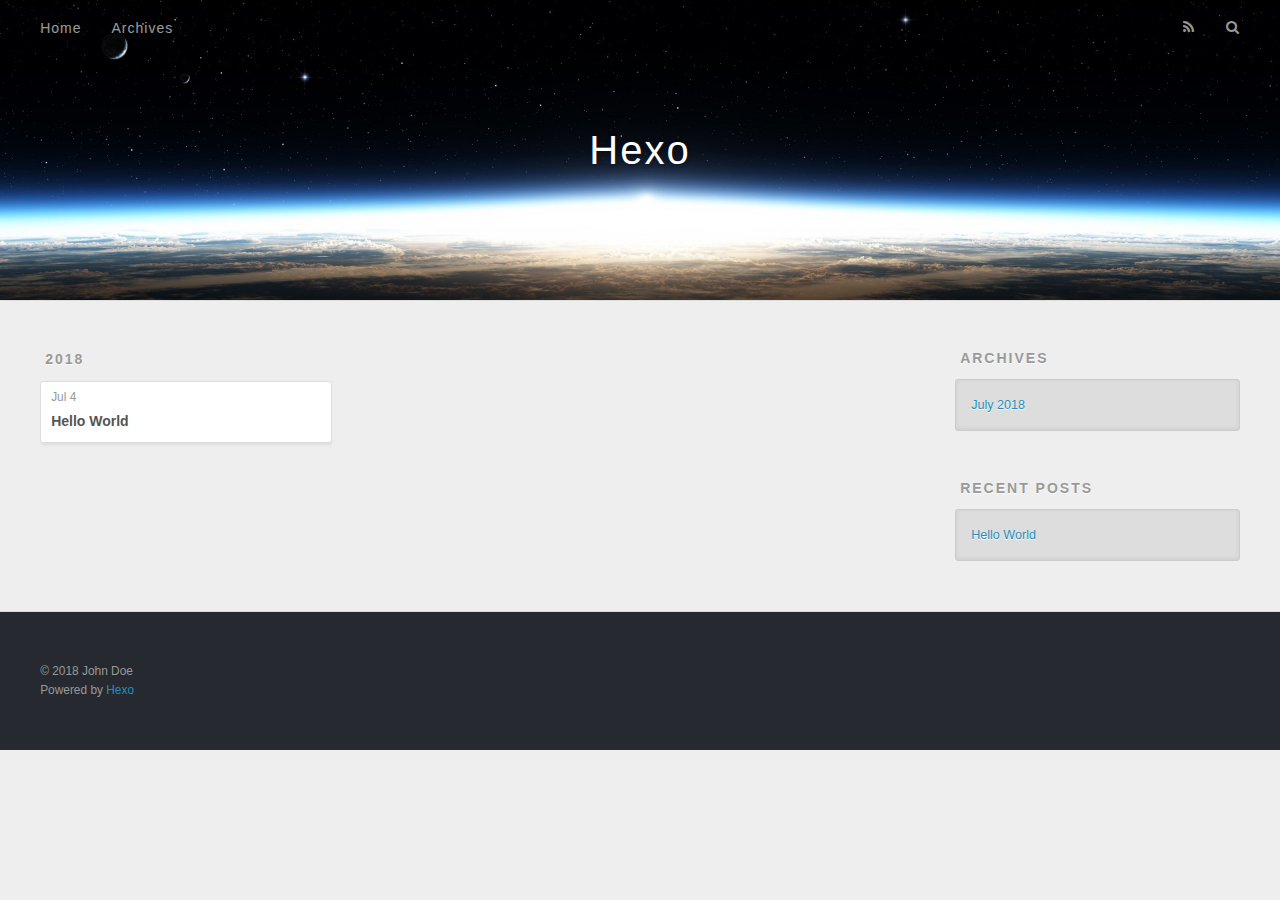
==== archives/index.html @ b9cc0f92 "Site updated: 2018-07-04 10:50:56" ====
<!DOCTYPE html>
<html>
<head>
  <meta charset="utf-8">
  

  
  <title>Archives | Hexo</title>
  <meta name="viewport" content="width=device-width, initial-scale=1, maximum-scale=1">
  <meta property="og:type" content="website">
<meta property="og:title" content="Hexo">
<meta property="og:url" content="http://yoursite.com/archives/index.html">
<meta property="og:site_name" content="Hexo">
<meta property="og:locale" content="default">
<meta name="twitter:card" content="summary">
<meta name="twitter:title" content="Hexo">
  
    <link rel="alternate" href="/atom.xml" title="Hexo" type="application/atom+xml">
  
  
    <link rel="icon" href="/favicon.png">
  
  
    <link href="//fonts.googleapis.com/css?family=Source+Code+Pro" rel="stylesheet" type="text/css">
  
  <link rel="stylesheet" href="/css/style.css">
</head>

<body>
  <div id="container">
    <div id="wrap">
      <header id="header">
  <div id="banner"></div>
  <div id="header-outer" class="outer">
    <div id="header-title" class="inner">
      <h1 id="logo-wrap">
        <a href="/" id="logo">Hexo</a>
      </h1>
      
    </div>
    <div id="header-inner" class="inner">
      <nav id="main-nav">
        <a id="main-nav-toggle" class="nav-icon"></a>
        
          <a class="main-nav-link" href="/">Home</a>
        
          <a class="main-nav-link" href="/archives">Archives</a>
        
      </nav>
      <nav id="sub-nav">
        
          <a id="nav-rss-link" class="nav-icon" href="/atom.xml" title="RSS Feed"></a>
        
        <a id="nav-search-btn" class="nav-icon" title="Search"></a>
      </nav>
      <div id="search-form-wrap">
        <form action="//google.com/search" method="get" accept-charset="UTF-8" class="search-form"><input type="search" name="q" class="search-form-input" placeholder="Search"><button type="submit" class="search-form-submit">&#xF002;</button><input type="hidden" name="sitesearch" value="http://yoursite.com"></form>
      </div>
    </div>
  </div>
</header>
      <div class="outer">
        <section id="main">
  
  
    
    
      
      
      <section class="archives-wrap">
        <div class="archive-year-wrap">
          <a href="/archives/2018" class="archive-year">2018</a>
        </div>
        <div class="archives">
    
    <article class="archive-article archive-type-post">
  <div class="archive-article-inner">
    <header class="archive-article-header">
      <a href="/2018/07/04/hello-world/" class="archive-article-date">
  <time datetime="2018-07-04T02:32:32.044Z" itemprop="datePublished">Jul 4</time>
</a>
      
  
    <h1 itemprop="name">
      <a class="archive-article-title" href="/2018/07/04/hello-world/">Hello World</a>
    </h1>
  

    </header>
  </div>
</article>
  
  
    </div></section>
  


</section>
        
          <aside id="sidebar">
  
    

  
    

  
    
  
    
  <div class="widget-wrap">
    <h3 class="widget-title">Archives</h3>
    <div class="widget">
      <ul class="archive-list"><li class="archive-list-item"><a class="archive-list-link" href="/archives/2018/07/">July 2018</a></li></ul>
    </div>
  </div>


  
    
  <div class="widget-wrap">
    <h3 class="widget-title">Recent Posts</h3>
    <div class="widget">
      <ul>
        
          <li>
            <a href="/2018/07/04/hello-world/">Hello World</a>
          </li>
        
      </ul>
    </div>
  </div>

  
</aside>
        
      </div>
      <footer id="footer">
  
  <div class="outer">
    <div id="footer-info" class="inner">
      &copy; 2018 John Doe<br>
      Powered by <a href="http://hexo.io/" target="_blank">Hexo</a>
    </div>
  </div>
</footer>
    </div>
    <nav id="mobile-nav">
  
    <a href="/" class="mobile-nav-link">Home</a>
  
    <a href="/archives" class="mobile-nav-link">Archives</a>
  
</nav>
    

<script src="//ajax.googleapis.com/ajax/libs/jquery/2.0.3/jquery.min.js"></script>


  <link rel="stylesheet" href="/fancybox/jquery.fancybox.css">
  <script src="/fancybox/jquery.fancybox.pack.js"></script>


<script src="/js/script.js"></script>



  </div>
</body>
</html>
---- css/style.css ----
body {
  width: 100%;
}
body:before,
body:after {
  content: "";
  display: table;
}
body:after {
  clear: both;
}
html,
body,
div,
span,
applet,
object,
iframe,
h1,
h2,
h3,
h4,
h5,
h6,
p,
blockquote,
pre,
a,
abbr,
acronym,
address,
big,
cite,
code,
del,
dfn,
em,
img,
ins,
kbd,
q,
s,
samp,
small,
strike,
strong,
sub,
sup,
tt,
var,
dl,
dt,
dd,
ol,
ul,
li,
fieldset,
form,
label,
legend,
table,
caption,
tbody,
tfoot,
thead,
tr,
th,
td {
  margin: 0;
  padding: 0;
  border: 0;
  outline: 0;
  font-weight: inherit;
  font-style: inherit;
  font-family: inherit;
  font-size: 100%;
  vertical-align: baseline;
}
body {
  line-height: 1;
  color: #000;
  background: #fff;
}
ol,
ul {
  list-style: none;
}
table {
  border-collapse: separate;
  border-spacing: 0;
  vertical-align: middle;
}
caption,
th,
td {
  text-align: left;
  font-weight: normal;
  vertical-align: middle;
}
a img {
  border: none;
}
input,
button {
  margin: 0;
  padding: 0;
}
input::-moz-focus-inner,
button::-moz-focus-inner {
  border: 0;
  padding: 0;
}
@font-face {
  font-family: FontAwesome;
  font-style: normal;
  font-weight: normal;
  src: url("fonts/fontawesome-webfont.eot?v=#4.0.3");
  src: url("fonts/fontawesome-webfont.eot?#iefix&v=#4.0.3") format("embedded-opentype"), url("fonts/fontawesome-webfont.woff?v=#4.0.3") format("woff"), url("fonts/fontawesome-webfont.ttf?v=#4.0.3") format("truetype"), url("fonts/fontawesome-webfont.svg#fontawesomeregular?v=#4.0.3") format("svg");
}
html,
body,
#container {
  height: 100%;
}
body {
  background: #eee;
  font: 14px -apple-system, BlinkMacSystemFont, "Segoe UI", "Roboto", "Oxygen", "Ubuntu", "Cantarell", "Fira Sans", "Droid Sans", "Helvetica Neue", sans-serif;
  -webkit-text-size-adjust: 100%;
}
.outer {
  max-width: 1220px;
  margin: 0 auto;
  padding: 0 20px;
}
.outer:before,
.outer:after {
  content: "";
  display: table;
}
.outer:after {
  clear: both;
}
.inner {
  display: inline;
  float: left;
  width: 98.33333333333333%;
  margin: 0 0.833333333333333%;
}
.left,
.alignleft {
  float: left;
}
.right,
.alignright {
  float: right;
}
.clear {
  clear: both;
}
#container {
  position: relative;
}
.mobile-nav-on {
  overflow: hidden;
}
#wrap {
  height: 100%;
  width: 100%;
  position: absolute;
  top: 0;
  left: 0;
  -webkit-transition: 0.2s ease-out;
  -moz-transition: 0.2s ease-out;
  -ms-transition: 0.2s ease-out;
  transition: 0.2s ease-out;
  z-index: 1;
  background: #eee;
}
.mobile-nav-on #wrap {
  left: 280px;
}
@media screen and (min-width: 768px) {
  #main {
    display: inline;
    float: left;
    width: 73.33333333333333%;
    margin: 0 0.833333333333333%;
  }
}
.article-date,
.article-category-link,
.archive-year,
.widget-title {
  text-decoration: none;
  text-transform: uppercase;
  letter-spacing: 2px;
  color: #999;
  margin-bottom: 1em;
  margin-left: 5px;
  line-height: 1em;
  text-shadow: 0 1px #fff;
  font-weight: bold;
}
.article-inner,
.archive-article-inner {
  background: #fff;
  -webkit-box-shadow: 1px 2px 3px #ddd;
  box-shadow: 1px 2px 3px #ddd;
  border: 1px solid #ddd;
  border-radius: 3px;
}
.article-entry h1,
.widget h1 {
  font-size: 2em;
}
.article-entry h2,
.widget h2 {
  font-size: 1.5em;
}
.article-entry h3,
.widget h3 {
  font-size: 1.3em;
}
.article-entry h4,
.widget h4 {
  font-size: 1.2em;
}
.article-entry h5,
.widget h5 {
  font-size: 1em;
}
.article-entry h6,
.widget h6 {
  font-size: 1em;
  color: #999;
}
.article-entry hr,
.widget hr {
  border: 1px dashed #ddd;
}
.article-entry strong,
.widget strong {
  font-weight: bold;
}
.article-entry em,
.widget em,
.article-entry cite,
.widget cite {
  font-style: italic;
}
.article-entry sup,
.widget sup,
.article-entry sub,
.widget sub {
  font-size: 0.75em;
  line-height: 0;
  position: relative;
  vertical-align: baseline;
}
.article-entry sup,
.widget sup {
  top: -0.5em;
}
.article-entry sub,
.widget sub {
  bottom: -0.2em;
}
.article-entry small,
.widget small {
  font-size: 0.85em;
}
.article-entry acronym,
.widget acronym,
.article-entry abbr,
.widget abbr {
  border-bottom: 1px dotted;
}
.article-entry ul,
.widget ul,
.article-entry ol,
.widget ol,
.article-entry dl,
.widget dl {
  margin: 0 20px;
  line-height: 1.6em;
}
.article-entry ul ul,
.widget ul ul,
.article-entry ol ul,
.widget ol ul,
.article-entry ul ol,
.widget ul ol,
.article-entry ol ol,
.widget ol ol {
  margin-top: 0;
  margin-bottom: 0;
}
.article-entry ul,
.widget ul {
  list-style: disc;
}
.article-entry ol,
.widget ol {
  list-style: decimal;
}
.article-entry dt,
.widget dt {
  font-weight: bold;
}
#header {
  height: 300px;
  position: relative;
  border-bottom: 1px solid #ddd;
}
#header:before,
#header:after {
  content: "";
  position: absolute;
  left: 0;
  right: 0;
  height: 40px;
}
#header:before {
  top: 0;
  background: -webkit-linear-gradient(rgba(0,0,0,0.2), transparent);
  background: -moz-linear-gradient(rgba(0,0,0,0.2), transparent);
  background: -ms-linear-gradient(rgba(0,0,0,0.2), transparent);
  background: linear-gradient(rgba(0,0,0,0.2), transparent);
}
#header:after {
  bottom: 0;
  background: -webkit-linear-gradient(transparent, rgba(0,0,0,0.2));
  background: -moz-linear-gradient(transparent, rgba(0,0,0,0.2));
  background: -ms-linear-gradient(transparent, rgba(0,0,0,0.2));
  background: linear-gradient(transparent, rgba(0,0,0,0.2));
}
#header-outer {
  height: 100%;
  position: relative;
}
#header-inner {
  position: relative;
  overflow: hidden;
}
#banner {
  position: absolute;
  top: 0;
  left: 0;
  width: 100%;
  height: 100%;
  background: url("images/banner.jpg") center #000;
  -webkit-background-size: cover;
  -moz-background-size: cover;
  background-size: cover;
  z-index: -1;
}
#header-title {
  text-align: center;
  height: 40px;
  position: absolute;
  top: 50%;
  left: 0;
  margin-top: -20px;
}
#logo,
#subtitle {
  text-decoration: none;
  color: #fff;
  font-weight: 300;
  text-shadow: 0 1px 4px rgba(0,0,0,0.3);
}
#logo {
  font-size: 40px;
  line-height: 40px;
  letter-spacing: 2px;
}
#subtitle {
  font-size: 16px;
  line-height: 16px;
  letter-spacing: 1px;
}
#subtitle-wrap {
  margin-top: 16px;
}
#main-nav {
  float: left;
  margin-left: -15px;
}
.nav-icon,
.main-nav-link {
  float: left;
  color: #fff;
  opacity: 0.6;
  text-decoration: none;
  text-shadow: 0 1px rgba(0,0,0,0.2);
  -webkit-transition: opacity 0.2s;
  -moz-transition: opacity 0.2s;
  -ms-transition: opacity 0.2s;
  transition: opacity 0.2s;
  display: block;
  padding: 20px 15px;
}
.nav-icon:hover,
.main-nav-link:hover {
  opacity: 1;
}
.nav-icon {
  font-family: FontAwesome;
  text-align: center;
  font-size: 14px;
  width: 14px;
  height: 14px;
  padding: 20px 15px;
  position: relative;
  cursor: pointer;
}
.main-nav-link {
  font-weight: 300;
  letter-spacing: 1px;
}
@media screen and (max-width: 479px) {
  .main-nav-link {
    display: none;
  }
}
#main-nav-toggle {
  display: none;
}
#main-nav-toggle:before {
  content: "\f0c9";
}
@media screen and (max-width: 479px) {
  #main-nav-toggle {
    display: block;
  }
}
#sub-nav {
  float: right;
  margin-right: -15px;
}
#nav-rss-link:before {
  content: "\f09e";
}
#nav-search-btn:before {
  content: "\f002";
}
#search-form-wrap {
  position: absolute;
  top: 15px;
  width: 150px;
  height: 30px;
  right: -150px;
  opacity: 0;
  -webkit-transition: 0.2s ease-out;
  -moz-transition: 0.2s ease-out;
  -ms-transition: 0.2s ease-out;
  transition: 0.2s ease-out;
}
#search-form-wrap.on {
  opacity: 1;
  right: 0;
}
@media screen and (max-width: 479px) {
  #search-form-wrap {
    width: 100%;
    right: -100%;
  }
}
.search-form {
  position: absolute;
  top: 0;
  left: 0;
  right: 0;
  background: #fff;
  padding: 5px 15px;
  border-radius: 15px;
  -webkit-box-shadow: 0 0 10px rgba(0,0,0,0.3);
  box-shadow: 0 0 10px rgba(0,0,0,0.3);
}
.search-form-input {
  border: none;
  background: none;
  color: #555;
  width: 100%;
  font: 13px -apple-system, BlinkMacSystemFont, "Segoe UI", "Roboto", "Oxygen", "Ubuntu", "Cantarell", "Fira Sans", "Droid Sans", "Helvetica Neue", sans-serif;
  outline: none;
}
.search-form-input::-webkit-search-results-decoration,
.search-form-input::-webkit-search-cancel-button {
  -webkit-appearance: none;
}
.search-form-submit {
  position: absolute;
  top: 50%;
  right: 10px;
  margin-top: -7px;
  font: 13px FontAwesome;
  border: none;
  background: none;
  color: #bbb;
  cursor: pointer;
}
.search-form-submit:hover,
.search-form-submit:focus {
  color: #777;
}
.article {
  margin: 50px 0;
}
.article-inner {
  overflow: hidden;
}
.article-meta:before,
.article-meta:after {
  content: "";
  display: table;
}
.article-meta:after {
  clear: both;
}
.article-date {
  float: left;
}
.article-category {
  float: left;
  line-height: 1em;
  color: #ccc;
  text-shadow: 0 1px #fff;
  margin-left: 8px;
}
.article-category:before {
  content: "\2022";
}
.article-category-link {
  margin: 0 12px 1em;
}
.article-header {
  padding: 20px 20px 0;
}
.article-title {
  text-decoration: none;
  font-size: 2em;
  font-weight: bold;
  color: #555;
  line-height: 1.1em;
  -webkit-transition: color 0.2s;
  -moz-transition: color 0.2s;
  -ms-transition: color 0.2s;
  transition: color 0.2s;
}
a.article-title:hover {
  color: #258fb8;
}
.article-entry {
  color: #555;
  padding: 0 20px;
}
.article-entry:before,
.article-entry:after {
  content: "";
  display: table;
}
.article-entry:after {
  clear: both;
}
.article-entry p,
.article-entry table {
  line-height: 1.6em;
  margin: 1.6em 0;
}
.article-entry h1,
.article-entry h2,
.article-entry h3,
.article-entry h4,
.article-entry h5,
.article-entry h6 {
  font-weight: bold;
}
.article-entry h1,
.article-entry h2,
.article-entry h3,
.article-entry h4,
.article-entry h5,
.article-entry h6 {
  line-height: 1.1em;
  margin: 1.1em 0;
}
.article-entry a {
  color: #258fb8;
  text-decoration: none;
}
.article-entry a:hover {
  text-decoration: underline;
}
.article-entry ul,
.article-entry ol,
.article-entry dl {
  margin-top: 1.6em;
  margin-bottom: 1.6em;
}
.article-entry img,
.article-entry video {
  max-width: 100%;
  height: auto;
  display: block;
  margin: auto;
}
.article-entry iframe {
  border: none;
}
.article-entry table {
  width: 100%;
  border-collapse: collapse;
  border-spacing: 0;
}
.article-entry th {
  font-weight: bold;
  border-bottom: 3px solid #ddd;
  padding-bottom: 0.5em;
}
.article-entry td {
  border-bottom: 1px solid #ddd;
  padding: 10px 0;
}
.article-entry blockquote {
  font-family: Georgia, "Times New Roman", serif;
  font-size: 1.4em;
  margin: 1.6em 20px;
  text-align: center;
}
.article-entry blockquote footer {
  font-size: 14px;
  margin: 1.6em 0;
  font-family: -apple-system, BlinkMacSystemFont, "Segoe UI", "Roboto", "Oxygen", "Ubuntu", "Cantarell", "Fira Sans", "Droid Sans", "Helvetica Neue", sans-serif;
}
.article-entry blockquote footer cite:before {
  content: "—";
  padding: 0 0.5em;
}
.article-entry .pullquote {
  text-align: left;
  width: 45%;
  margin: 0;
}
.article-entry .pullquote.left {
  margin-left: 0.5em;
  margin-right: 1em;
}
.article-entry .pullquote.right {
  margin-right: 0.5em;
  margin-left: 1em;
}
.article-entry .caption {
  color: #999;
  display: block;
  font-size: 0.9em;
  margin-top: 0.5em;
  position: relative;
  text-align: center;
}
.article-entry .video-container {
  position: relative;
  padding-top: 56.25%;
  height: 0;
  overflow: hidden;
}
.article-entry .video-container iframe,
.article-entry .video-container object,
.article-entry .video-container embed {
  position: absolute;
  top: 0;
  left: 0;
  width: 100%;
  height: 100%;
  margin-top: 0;
}
.article-more-link a {
  display: inline-block;
  line-height: 1em;
  padding: 6px 15px;
  border-radius: 15px;
  background: #eee;
  color: #999;
  text-shadow: 0 1px #fff;
  text-decoration: none;
}
.article-more-link a:hover {
  background: #258fb8;
  color: #fff;
  text-decoration: none;
  text-shadow: 0 1px #1e7293;
}
.article-footer {
  font-size: 0.85em;
  line-height: 1.6em;
  border-top: 1px solid #ddd;
  padding-top: 1.6em;
  margin: 0 20px 20px;
}
.article-footer:before,
.article-footer:after {
  content: "";
  display: table;
}
.article-footer:after {
  clear: both;
}
.article-footer a {
  color: #999;
  text-decoration: none;
}
.article-footer a:hover {
  color: #555;
}
.article-tag-list-item {
  float: left;
  margin-right: 10px;
}
.article-tag-list-link:before {
  content: "#";
}
.article-comment-link {
  float: right;
}
.article-comment-link:before {
  content: "\f075";
  font-family: FontAwesome;
  padding-right: 8px;
}
.article-share-link {
  cursor: pointer;
  float: right;
  margin-left: 20px;
}
.article-share-link:before {
  content: "\f064";
  font-family: FontAwesome;
  padding-right: 6px;
}
#article-nav {
  position: relative;
}
#article-nav:before,
#article-nav:after {
  content: "";
  display: table;
}
#article-nav:after {
  clear: both;
}
@media screen and (min-width: 768px) {
  #article-nav {
    margin: 50px 0;
  }
  #article-nav:before {
    width: 8px;
    height: 8px;
    position: absolute;
    top: 50%;
    left: 50%;
    margin-top: -4px;
    margin-left: -4px;
    content: "";
    border-radius: 50%;
    background: #ddd;
    -webkit-box-shadow: 0 1px 2px #fff;
    box-shadow: 0 1px 2px #fff;
  }
}
.article-nav-link-wrap {
  text-decoration: none;
  text-shadow: 0 1px #fff;
  color: #999;
  -webkit-box-sizing: border-box;
  -moz-box-sizing: border-box;
  box-sizing: border-box;
  margin-top: 50px;
  text-align: center;
  display: block;
}
.article-nav-link-wrap:hover {
  color: #555;
}
@media screen and (min-width: 768px) {
  .article-nav-link-wrap {
    width: 50%;
    margin-top: 0;
  }
}
@media screen and (min-width: 768px) {
  #article-nav-newer {
    float: left;
    text-align: right;
    padding-right: 20px;
  }
}
@media screen and (min-width: 768px) {
  #article-nav-older {
    float: right;
    text-align: left;
    padding-left: 20px;
  }
}
.article-nav-caption {
  text-transform: uppercase;
  letter-spacing: 2px;
  color: #ddd;
  line-height: 1em;
  font-weight: bold;
}
#article-nav-newer .article-nav-caption {
  margin-right: -2px;
}
.article-nav-title {
  font-size: 0.85em;
  line-height: 1.6em;
  margin-top: 0.5em;
}
.article-share-box {
  position: absolute;
  display: none;
  background: #fff;
  -webkit-box-shadow: 1px 2px 10px rgba(0,0,0,0.2);
  box-shadow: 1px 2px 10px rgba(0,0,0,0.2);
  border-radius: 3px;
  margin-left: -145px;
  overflow: hidden;
  z-index: 1;
}
.article-share-box.on {
  display: block;
}
.article-share-input {
  width: 100%;
  background: none;
  -webkit-box-sizing: border-box;
  -moz-box-sizing: border-box;
  box-sizing: border-box;
  font: 14px -apple-system, BlinkMacSystemFont, "Segoe UI", "Roboto", "Oxygen", "Ubuntu", "Cantarell", "Fira Sans", "Droid Sans", "Helvetica Neue", sans-serif;
  padding: 0 15px;
  color: #555;
  outline: none;
  border: 1px solid #ddd;
  border-radius: 3px 3px 0 0;
  height: 36px;
  line-height: 36px;
}
.article-share-links {
  background: #eee;
}
.article-share-links:before,
.article-share-links:after {
  content: "";
  display: table;
}
.article-share-links:after {
  clear: both;
}
.article-share-twitter,
.article-share-facebook,
.article-share-pinterest,
.article-share-google {
  width: 50px;
  height: 36px;
  display: block;
  float: left;
  position: relative;
  color: #999;
  text-shadow: 0 1px #fff;
}
.article-share-twitter:before,
.article-share-facebook:before,
.article-share-pinterest:before,
.article-share-google:before {
  font-size: 20px;
  font-family: FontAwesome;
  width: 20px;
  height: 20px;
  position: absolute;
  top: 50%;
  left: 50%;
  margin-top: -10px;
  margin-left: -10px;
  text-align: center;
}
.article-share-twitter:hover,
.article-share-facebook:hover,
.article-share-pinterest:hover,
.article-share-google:hover {
  color: #fff;
}
.article-share-twitter:before {
  content: "\f099";
}
.article-share-twitter:hover {
  background: #00aced;
  text-shadow: 0 1px #008abe;
}
.article-share-facebook:before {
  content: "\f09a";
}
.article-share-facebook:hover {
  background: #3b5998;
  text-shadow: 0 1px #2f477a;
}
.article-share-pinterest:before {
  content: "\f0d2";
}
.article-share-pinterest:hover {
  background: #cb2027;
  text-shadow: 0 1px #a21a1f;
}
.article-share-google:before {
  content: "\f0d5";
}
.article-share-google:hover {
  background: #dd4b39;
  text-shadow: 0 1px #be3221;
}
.article-gallery {
  background: #000;
  position: relative;
}
.article-gallery-photos {
  position: relative;
  overflow: hidden;
}
.article-gallery-img {
  display: none;
  max-width: 100%;
}
.article-gallery-img:first-child {
  display: block;
}
.article-gallery-img.loaded {
  position: absolute;
  display: block;
}
.article-gallery-img img {
  display: block;
  max-width: 100%;
  margin: 0 auto;
}
#comments {
  background: #fff;
  -webkit-box-shadow: 1px 2px 3px #ddd;
  box-shadow: 1px 2px 3px #ddd;
  padding: 20px;
  border: 1px solid #ddd;
  border-radius: 3px;
  margin: 50px 0;
}
#comments a {
  color: #258fb8;
}
.archives-wrap {
  margin: 50px 0;
}
.archives:before,
.archives:after {
  content: "";
  display: table;
}
.archives:after {
  clear: both;
}
.archive-year-wrap {
  margin-bottom: 1em;
}
.archives {
  -webkit-column-gap: 10px;
  -moz-column-gap: 10px;
  column-gap: 10px;
}
@media screen and (min-width: 480px) and (max-width: 767px) {
  .archives {
    -webkit-column-count: 2;
    -moz-column-count: 2;
    column-count: 2;
  }
}
@media screen and (min-width: 768px) {
  .archives {
    -webkit-column-count: 3;
    -moz-column-count: 3;
    column-count: 3;
  }
}
.archive-article {
  -webkit-column-break-inside: avoid;
  page-break-inside: avoid;
  overflow: hidden;
  break-inside: avoid-column;
}
.archive-article-inner {
  padding: 10px;
  margin-bottom: 15px;
}
.archive-article-title {
  text-decoration: none;
  font-weight: bold;
  color: #555;
  -webkit-transition: color 0.2s;
  -moz-transition: color 0.2s;
  -ms-transition: color 0.2s;
  transition: color 0.2s;
  line-height: 1.6em;
}
.archive-article-title:hover {
  color: #258fb8;
}
.archive-article-footer {
  margin-top: 1em;
}
.archive-article-date {
  color: #999;
  text-decoration: none;
  font-size: 0.85em;
  line-height: 1em;
  margin-bottom: 0.5em;
  display: block;
}
#page-nav {
  margin: 50px auto;
  background: #fff;
  -webkit-box-shadow: 1px 2px 3px #ddd;
  box-shadow: 1px 2px 3px #ddd;
  border: 1px solid #ddd;
  border-radius: 3px;
  text-align: center;
  color: #999;
  overflow: hidden;
}
#page-nav:before,
#page-nav:after {
  content: "";
  display: table;
}
#page-nav:after {
  clear: both;
}
#page-nav a,
#page-nav span {
  padding: 10px 20px;
  line-height: 1;
  height: 2ex;
}
#page-nav a {
  color: #999;
  text-decoration: none;
}
#page-nav a:hover {
  background: #999;
  color: #fff;
}
#page-nav .prev {
  float: left;
}
#page-nav .next {
  float: right;
}
#page-nav .page-number {
  display: inline-block;
}
@media screen and (max-width: 479px) {
  #page-nav .page-number {
    display: none;
  }
}
#page-nav .current {
  color: #555;
  font-weight: bold;
}
#page-nav .space {
  color: #ddd;
}
#footer {
  background: #262a30;
  padding: 50px 0;
  border-top: 1px solid #ddd;
  color: #999;
}
#footer a {
  color: #258fb8;
  text-decoration: none;
}
#footer a:hover {
  text-decoration: underline;
}
#footer-info {
  line-height: 1.6em;
  font-size: 0.85em;
}
.article-entry pre,
.article-entry .highlight {
  background: #2d2d2d;
  margin: 0 -20px;
  padding: 15px 20px;
  border-style: solid;
  border-color: #ddd;
  border-width: 1px 0;
  overflow: auto;
  color: #ccc;
  line-height: 22.400000000000002px;
}
.article-entry .highlight .gutter pre,
.article-entry .gist .gist-file .gist-data .line-numbers {
  color: #666;
  font-size: 0.85em;
}
.article-entry pre,
.article-entry code {
  font-family: "Source Code Pro", Consolas, Monaco, Menlo, Consolas, monospace;
}
.article-entry code {
  background: #eee;
  text-shadow: 0 1px #fff;
  padding: 0 0.3em;
}
.article-entry pre code {
  background: none;
  text-shadow: none;
  padding: 0;
}
.article-entry .highlight pre {
  border: none;
  margin: 0;
  padding: 0;
}
.article-entry .highlight table {
  margin: 0;
  width: auto;
}
.article-entry .highlight td {
  border: none;
  padding: 0;
}
.article-entry .highlight figcaption {
  font-size: 0.85em;
  color: #999;
  line-height: 1em;
  margin-bottom: 1em;
}
.article-entry .highlight figcaption:before,
.article-entry .highlight figcaption:after {
  content: "";
  display: table;
}
.article-entry .highlight figcaption:after {
  clear: both;
}
.article-entry .highlight figcaption a {
  float: right;
}
.article-entry .highlight .gutter pre {
  text-align: right;
  padding-right: 20px;
}
.article-entry .highlight .line {
  height: 22.400000000000002px;
}
.article-entry .highlight .line.marked {
  background: #515151;
}
.article-entry .gist {
  margin: 0 -20px;
  border-style: solid;
  border-color: #ddd;
  border-width: 1px 0;
  background: #2d2d2d;
  padding: 15px 20px 15px 0;
}
.article-entry .gist .gist-file {
  border: none;
  font-family: "Source Code Pro", Consolas, Monaco, Menlo, Consolas, monospace;
  margin: 0;
}
.article-entry .gist .gist-file .gist-data {
  background: none;
  border: none;
}
.article-entry .gist .gist-file .gist-data .line-numbers {
  background: none;
  border: none;
  padding: 0 20px 0 0;
}
.article-entry .gist .gist-file .gist-data .line-data {
  padding: 0 !important;
}
.article-entry .gist .gist-file .highlight {
  margin: 0;
  padding: 0;
  border: none;
}
.article-entry .gist .gist-file .gist-meta {
  background: #2d2d2d;
  color: #999;
  font: 0.85em -apple-system, BlinkMacSystemFont, "Segoe UI", "Roboto", "Oxygen", "Ubuntu", "Cantarell", "Fira Sans", "Droid Sans", "Helvetica Neue", sans-serif;
  text-shadow: 0 0;
  padding: 0;
  margin-top: 1em;
  margin-left: 20px;
}
.article-entry .gist .gist-file .gist-meta a {
  color: #258fb8;
  font-weight: normal;
}
.article-entry .gist .gist-file .gist-meta a:hover {
  text-decoration: underline;
}
pre .comment,
pre .title {
  color: #999;
}
pre .variable,
pre .attribute,
pre .tag,
pre .regexp,
pre .ruby .constant,
pre .xml .tag .title,
pre .xml .pi,
pre .xml .doctype,
pre .html .doctype,
pre .css .id,
pre .css .class,
pre .css .pseudo {
  color: #f2777a;
}
pre .number,
pre .preprocessor,
pre .built_in,
pre .literal,
pre .params,
pre .constant {
  color: #f99157;
}
pre .class,
pre .ruby .class .title,
pre .css .rules .attribute {
  color: #9c9;
}
pre .string,
pre .value,
pre .inheritance,
pre .header,
pre .ruby .symbol,
pre .xml .cdata {
  color: #9c9;
}
pre .css .hexcolor {
  color: #6cc;
}
pre .function,
pre .python .decorator,
pre .python .title,
pre .ruby .function .title,
pre .ruby .title .keyword,
pre .perl .sub,
pre .javascript .title,
pre .coffeescript .title {
  color: #69c;
}
pre .keyword,
pre .javascript .function {
  color: #c9c;
}
@media screen and (max-width: 479px) {
  #mobile-nav {
    position: absolute;
    top: 0;
    left: 0;
    width: 280px;
    height: 100%;
    background: #191919;
    border-right: 1px solid #fff;
  }
}
@media screen and (max-width: 479px) {
  .mobile-nav-link {
    display: block;
    color: #999;
    text-decoration: none;
    padding: 15px 20px;
    font-weight: bold;
  }
  .mobile-nav-link:hover {
    color: #fff;
  }
}
@media screen and (min-width: 768px) {
  #sidebar {
    display: inline;
    float: left;
    width: 23.333333333333332%;
    margin: 0 0.833333333333333%;
  }
}
.widget-wrap {
  margin: 50px 0;
}
.widget {
  color: #777;
  text-shadow: 0 1px #fff;
  background: #ddd;
  -webkit-box-shadow: 0 -1px 4px #ccc inset;
  box-shadow: 0 -1px 4px #ccc inset;
  border: 1px solid #ccc;
  padding: 15px;
  border-radius: 3px;
}
.widget a {
  color: #258fb8;
  text-decoration: none;
}
.widget a:hover {
  text-decoration: underline;
}
.widget ul ul,
.widget ol ul,
.widget dl ul,
.widget ul ol,
.widget ol ol,
.widget dl ol,
.widget ul dl,
.widget ol dl,
.widget dl dl {
  margin-left: 15px;
  list-style: disc;
}
.widget {
  line-height: 1.6em;
  word-wrap: break-word;
  font-size: 0.9em;
}
.widget ul,
.widget ol {
  list-style: none;
  margin: 0;
}
.widget ul ul,
.widget ol ul,
.widget ul ol,
.widget ol ol {
  margin: 0 20px;
}
.widget ul ul,
.widget ol ul {
  list-style: disc;
}
.widget ul ol,
.widget ol ol {
  list-style: decimal;
}
.category-list-count,
.tag-list-count,
.archive-list-count {
  padding-left: 5px;
  color: #999;
  font-size: 0.85em;
}
.category-list-count:before,
.tag-list-count:before,
.archive-list-count:before {
  content: "(";
}
.category-list-count:after,
.tag-list-count:after,
.archive-list-count:after {
  content: ")";
}
.tagcloud a {
  margin-right: 5px;
  display: inline-block;
}
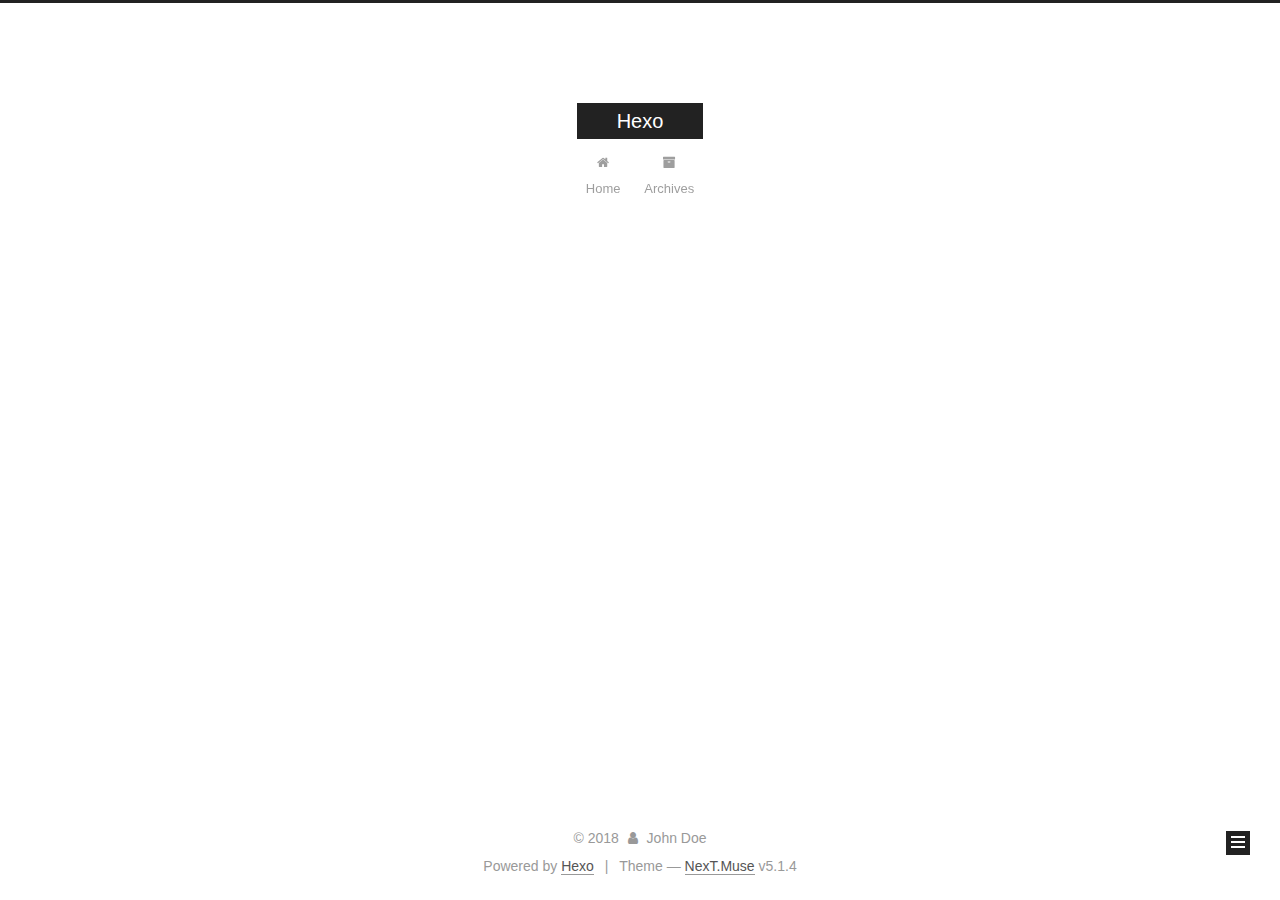
==== commit 9f79c792: "Site updated: 2018-07-04 12:00:32" ====
--- a/archives/index.html
+++ b/archives/index.html
@@ -1,170 +1,551 @@
 <!DOCTYPE html>
-<html>
+
+
+
+  
+
+
+<html class="theme-next muse use-motion" lang="">
 <head>
-  <meta charset="utf-8">
-  
-
-  
-  <title>Archives | Hexo</title>
-  <meta name="viewport" content="width=device-width, initial-scale=1, maximum-scale=1">
-  <meta property="og:type" content="website">
+  <meta charset="UTF-8"/>
+<meta http-equiv="X-UA-Compatible" content="IE=edge" />
+<meta name="viewport" content="width=device-width, initial-scale=1, maximum-scale=1"/>
+<meta name="theme-color" content="#222">
+
+
+
+
+
+
+
+
+
+<meta http-equiv="Cache-Control" content="no-transform" />
+<meta http-equiv="Cache-Control" content="no-siteapp" />
+
+
+
+
+
+
+
+
+
+
+
+
+
+
+
+
+  
+  
+  <link href="/lib/fancybox/source/jquery.fancybox.css?v=2.1.5" rel="stylesheet" type="text/css" />
+
+
+
+
+
+
+
+<link href="/lib/font-awesome/css/font-awesome.min.css?v=4.6.2" rel="stylesheet" type="text/css" />
+
+<link href="/css/main.css?v=5.1.4" rel="stylesheet" type="text/css" />
+
+
+  <link rel="apple-touch-icon" sizes="180x180" href="/images/apple-touch-icon-next.png?v=5.1.4">
+
+
+  <link rel="icon" type="image/png" sizes="32x32" href="/images/favicon-32x32-next.png?v=5.1.4">
+
+
+  <link rel="icon" type="image/png" sizes="16x16" href="/images/favicon-16x16-next.png?v=5.1.4">
+
+
+  <link rel="mask-icon" href="/images/logo.svg?v=5.1.4" color="#222">
+
+
+
+
+
+  <meta name="keywords" content="Hexo, NexT" />
+
+
+
+
+
+
+
+
+
+
+<meta property="og:type" content="website">
 <meta property="og:title" content="Hexo">
 <meta property="og:url" content="http://yoursite.com/archives/index.html">
 <meta property="og:site_name" content="Hexo">
 <meta property="og:locale" content="default">
 <meta name="twitter:card" content="summary">
 <meta name="twitter:title" content="Hexo">
-  
-    <link rel="alternate" href="/atom.xml" title="Hexo" type="application/atom+xml">
-  
-  
-    <link rel="icon" href="/favicon.png">
-  
-  
-    <link href="//fonts.googleapis.com/css?family=Source+Code+Pro" rel="stylesheet" type="text/css">
-  
-  <link rel="stylesheet" href="/css/style.css">
+
+
+
+<script type="text/javascript" id="hexo.configurations">
+  var NexT = window.NexT || {};
+  var CONFIG = {
+    root: '/',
+    scheme: 'Muse',
+    version: '5.1.4',
+    sidebar: {"position":"left","display":"post","offset":12,"b2t":false,"scrollpercent":false,"onmobile":false},
+    fancybox: true,
+    tabs: true,
+    motion: {"enable":true,"async":false,"transition":{"post_block":"fadeIn","post_header":"slideDownIn","post_body":"slideDownIn","coll_header":"slideLeftIn","sidebar":"slideUpIn"}},
+    duoshuo: {
+      userId: '0',
+      author: 'Author'
+    },
+    algolia: {
+      applicationID: '',
+      apiKey: '',
+      indexName: '',
+      hits: {"per_page":10},
+      labels: {"input_placeholder":"Search for Posts","hits_empty":"We didn't find any results for the search: ${query}","hits_stats":"${hits} results found in ${time} ms"}
+    }
+  };
+</script>
+
+
+
+  <link rel="canonical" href="http://yoursite.com/archives/"/>
+
+
+
+
+
+  <title>Archive | Hexo</title>
+  
+
+
+
+
+
+
+
+
 </head>
 
-<body>
-  <div id="container">
-    <div id="wrap">
-      <header id="header">
-  <div id="banner"></div>
-  <div id="header-outer" class="outer">
-    <div id="header-title" class="inner">
-      <h1 id="logo-wrap">
-        <a href="/" id="logo">Hexo</a>
-      </h1>
-      
+<body itemscope itemtype="http://schema.org/WebPage" lang="default">
+
+  
+  
+    
+  
+
+  <div class="container sidebar-position-left page-archive">
+    <div class="headband"></div>
+
+    <header id="header" class="header" itemscope itemtype="http://schema.org/WPHeader">
+      <div class="header-inner"><div class="site-brand-wrapper">
+  <div class="site-meta ">
+    
+
+    <div class="custom-logo-site-title">
+      <a href="/"  class="brand" rel="start">
+        <span class="logo-line-before"><i></i></span>
+        <span class="site-title">Hexo</span>
+        <span class="logo-line-after"><i></i></span>
+      </a>
     </div>
-    <div id="header-inner" class="inner">
-      <nav id="main-nav">
-        <a id="main-nav-toggle" class="nav-icon"></a>
-        
-          <a class="main-nav-link" href="/">Home</a>
-        
-          <a class="main-nav-link" href="/archives">Archives</a>
-        
-      </nav>
-      <nav id="sub-nav">
-        
-          <a id="nav-rss-link" class="nav-icon" href="/atom.xml" title="RSS Feed"></a>
-        
-        <a id="nav-search-btn" class="nav-icon" title="Search"></a>
-      </nav>
-      <div id="search-form-wrap">
-        <form action="//google.com/search" method="get" accept-charset="UTF-8" class="search-form"><input type="search" name="q" class="search-form-input" placeholder="Search"><button type="submit" class="search-form-submit">&#xF002;</button><input type="hidden" name="sitesearch" value="http://yoursite.com"></form>
+      
+        <p class="site-subtitle"></p>
+      
+  </div>
+
+  <div class="site-nav-toggle">
+    <button>
+      <span class="btn-bar"></span>
+      <span class="btn-bar"></span>
+      <span class="btn-bar"></span>
+    </button>
+  </div>
+</div>
+
+<nav class="site-nav">
+  
+
+  
+    <ul id="menu" class="menu">
+      
+        
+        <li class="menu-item menu-item-home">
+          <a href="/" rel="section">
+            
+              <i class="menu-item-icon fa fa-fw fa-home"></i> <br />
+            
+            Home
+          </a>
+        </li>
+      
+        
+        <li class="menu-item menu-item-archives">
+          <a href="/archives/" rel="section">
+            
+              <i class="menu-item-icon fa fa-fw fa-archive"></i> <br />
+            
+            Archives
+          </a>
+        </li>
+      
+
+      
+    </ul>
+  
+
+  
+</nav>
+
+
+
+ </div>
+    </header>
+
+    <main id="main" class="main">
+      <div class="main-inner">
+        <div class="content-wrap">
+          <div id="content" class="content">
+            
+
+  
+  
+  
+  <div class="post-block archive">
+    <div id="posts" class="posts-collapse">
+      <span class="archive-move-on"></span>
+
+      <span class="archive-page-counter">
+        
+        
+        
+          
+        
+        Um..! 1 post. Keep on posting.
+      </span>
+
+      
+
+        
+        
+        
+
+        
+          
+          <div class="collection-title">
+            <h1 class="archive-year" id="archive-year-2018">2018</h1>
+          </div>
+        
+        
+
+        
+
+  <article class="post post-type-normal" itemscope itemtype="http://schema.org/Article">
+    <header class="post-header">
+
+      <h2 class="post-title">
+        
+            <a class="post-title-link" href="/2018/07/04/hello-world/" itemprop="url">
+              
+                <span itemprop="name">Hello World</span>
+              
+            </a>
+        
+      </h2>
+
+      <div class="post-meta">
+        <time class="post-time" itemprop="dateCreated"
+              datetime="2018-07-04T10:32:32+08:00"
+              content="2018-07-04" >
+          07-04
+        </time>
       </div>
+
+    </header>
+  </article>
+
+
+
+      
+
     </div>
   </div>
-</header>
-      <div class="outer">
-        <section id="main">
-  
-  
-    
-    
-      
-      
-      <section class="archives-wrap">
-        <div class="archive-year-wrap">
-          <a href="/archives/2018" class="archive-year">2018</a>
+  
+  
+  
+
+  
+
+
+
+          </div>
+          
+
+
+          
+
         </div>
-        <div class="archives">
-    
-    <article class="archive-article archive-type-post">
-  <div class="archive-article-inner">
-    <header class="archive-article-header">
-      <a href="/2018/07/04/hello-world/" class="archive-article-date">
-  <time datetime="2018-07-04T02:32:32.044Z" itemprop="datePublished">Jul 4</time>
-</a>
-      
-  
-    <h1 itemprop="name">
-      <a class="archive-article-title" href="/2018/07/04/hello-world/">Hello World</a>
-    </h1>
-  
-
-    </header>
-  </div>
-</article>
-  
-  
-    </div></section>
-  
-
-
-</section>
-        
-          <aside id="sidebar">
-  
-    
-
-  
-    
-
-  
-    
-  
-    
-  <div class="widget-wrap">
-    <h3 class="widget-title">Archives</h3>
-    <div class="widget">
-      <ul class="archive-list"><li class="archive-list-item"><a class="archive-list-link" href="/archives/2018/07/">July 2018</a></li></ul>
+        
+          
+  
+  <div class="sidebar-toggle">
+    <div class="sidebar-toggle-line-wrap">
+      <span class="sidebar-toggle-line sidebar-toggle-line-first"></span>
+      <span class="sidebar-toggle-line sidebar-toggle-line-middle"></span>
+      <span class="sidebar-toggle-line sidebar-toggle-line-last"></span>
     </div>
   </div>
 
-
-  
+  <aside id="sidebar" class="sidebar">
     
-  <div class="widget-wrap">
-    <h3 class="widget-title">Recent Posts</h3>
-    <div class="widget">
-      <ul>
-        
-          <li>
-            <a href="/2018/07/04/hello-world/">Hello World</a>
-          </li>
-        
-      </ul>
+    <div class="sidebar-inner">
+
+      
+
+      
+
+      <section class="site-overview-wrap sidebar-panel sidebar-panel-active">
+        <div class="site-overview">
+          <div class="site-author motion-element" itemprop="author" itemscope itemtype="http://schema.org/Person">
+            
+              <p class="site-author-name" itemprop="name">John Doe</p>
+              <p class="site-description motion-element" itemprop="description"></p>
+          </div>
+
+          <nav class="site-state motion-element">
+
+            
+              <div class="site-state-item site-state-posts">
+              
+                <a href="/archives/">
+              
+                  <span class="site-state-item-count">1</span>
+                  <span class="site-state-item-name">posts</span>
+                </a>
+              </div>
+            
+
+            
+
+            
+
+          </nav>
+
+          
+
+          
+
+          
+          
+
+          
+          
+
+          
+
+        </div>
+      </section>
+
+      
+
+      
+
     </div>
+  </aside>
+
+
+        
+      </div>
+    </main>
+
+    <footer id="footer" class="footer">
+      <div class="footer-inner">
+        <div class="copyright">&copy; <span itemprop="copyrightYear">2018</span>
+  <span class="with-love">
+    <i class="fa fa-user"></i>
+  </span>
+  <span class="author" itemprop="copyrightHolder">John Doe</span>
+
+  
+</div>
+
+
+  <div class="powered-by">Powered by <a class="theme-link" target="_blank" href="https://hexo.io">Hexo</a></div>
+
+
+
+  <span class="post-meta-divider">|</span>
+
+
+
+  <div class="theme-info">Theme &mdash; <a class="theme-link" target="_blank" href="https://github.com/iissnan/hexo-theme-next">NexT.Muse</a> v5.1.4</div>
+
+
+
+
+        
+
+
+
+
+
+
+
+        
+      </div>
+    </footer>
+
+    
+      <div class="back-to-top">
+        <i class="fa fa-arrow-up"></i>
+        
+      </div>
+    
+
+    
+
   </div>
 
   
-</aside>
-        
-      </div>
-      <footer id="footer">
-  
-  <div class="outer">
-    <div id="footer-info" class="inner">
-      &copy; 2018 John Doe<br>
-      Powered by <a href="http://hexo.io/" target="_blank">Hexo</a>
-    </div>
-  </div>
-</footer>
-    </div>
-    <nav id="mobile-nav">
-  
-    <a href="/" class="mobile-nav-link">Home</a>
-  
-    <a href="/archives" class="mobile-nav-link">Archives</a>
-  
-</nav>
-    
-
-<script src="//ajax.googleapis.com/ajax/libs/jquery/2.0.3/jquery.min.js"></script>
-
-
-  <link rel="stylesheet" href="/fancybox/jquery.fancybox.css">
-  <script src="/fancybox/jquery.fancybox.pack.js"></script>
-
-
-<script src="/js/script.js"></script>
-
-
-
-  </div>
+
+<script type="text/javascript">
+  if (Object.prototype.toString.call(window.Promise) !== '[object Function]') {
+    window.Promise = null;
+  }
+</script>
+
+
+
+
+
+
+
+
+
+  
+
+
+
+
+
+
+
+
+
+
+
+
+  
+  
+    <script type="text/javascript" src="/lib/jquery/index.js?v=2.1.3"></script>
+  
+
+  
+  
+    <script type="text/javascript" src="/lib/fastclick/lib/fastclick.min.js?v=1.0.6"></script>
+  
+
+  
+  
+    <script type="text/javascript" src="/lib/jquery_lazyload/jquery.lazyload.js?v=1.9.7"></script>
+  
+
+  
+  
+    <script type="text/javascript" src="/lib/velocity/velocity.min.js?v=1.2.1"></script>
+  
+
+  
+  
+    <script type="text/javascript" src="/lib/velocity/velocity.ui.min.js?v=1.2.1"></script>
+  
+
+  
+  
+    <script type="text/javascript" src="/lib/fancybox/source/jquery.fancybox.pack.js?v=2.1.5"></script>
+  
+
+
+  
+
+
+  <script type="text/javascript" src="/js/src/utils.js?v=5.1.4"></script>
+
+  <script type="text/javascript" src="/js/src/motion.js?v=5.1.4"></script>
+
+
+
+  
+  
+
+  
+
+  
+
+
+  <script type="text/javascript" src="/js/src/bootstrap.js?v=5.1.4"></script>
+
+
+
+  
+
+
+  
+
+
+
+
+	
+
+
+
+
+
+  
+
+
+
+
+
+  
+
+
+
+
+
+
+
+
+
+
+
+
+  
+
+
+
+
+
+  
+
+  
+
+  
+
+  
+  
+
+  
+
+  
+
+  
+
 </body>
-</html>+</html>
--- a/css/main.css
+++ b/css/main.css
@@ -0,0 +1,2662 @@
+/* normalize.css v3.0.2 | MIT License | git.io/normalize */
+html {
+  font-family: sans-serif; /* 1 */
+  -ms-text-size-adjust: 100%; /* 2 */
+  -webkit-text-size-adjust: 100%; /* 2 */
+}
+body {
+  margin: 0;
+}
+article,
+aside,
+details,
+figcaption,
+figure,
+footer,
+header,
+hgroup,
+main,
+menu,
+nav,
+section,
+summary {
+  display: block;
+}
+audio,
+canvas,
+progress,
+video {
+  display: inline-block; /* 1 */
+  vertical-align: baseline; /* 2 */
+}
+audio:not([controls]) {
+  display: none;
+  height: 0;
+}
+[hidden],
+template {
+  display: none;
+}
+a {
+  background-color: transparent;
+}
+a:active,
+a:hover {
+  outline: 0;
+}
+abbr[title] {
+  border-bottom: 1px dotted;
+}
+b,
+strong {
+  font-weight: bold;
+}
+dfn {
+  font-style: italic;
+}
+h1 {
+  font-size: 2em;
+  margin: 0.67em 0;
+}
+mark {
+  background: #ff0;
+  color: #000;
+}
+small {
+  font-size: 80%;
+}
+sub,
+sup {
+  font-size: 75%;
+  line-height: 0;
+  position: relative;
+  vertical-align: baseline;
+}
+sup {
+  top: -0.5em;
+}
+sub {
+  bottom: -0.25em;
+}
+img {
+  border: 0;
+}
+svg:not(:root) {
+  overflow: hidden;
+}
+figure {
+  margin: 1em 40px;
+}
+hr {
+  -moz-box-sizing: content-box;
+  box-sizing: content-box;
+  height: 0;
+}
+pre {
+  overflow: auto;
+}
+code,
+kbd,
+pre,
+samp {
+  font-family: monospace, monospace;
+  font-size: 1em;
+}
+button,
+input,
+optgroup,
+select,
+textarea {
+  color: inherit; /* 1 */
+  font: inherit; /* 2 */
+  margin: 0; /* 3 */
+}
+button {
+  overflow: visible;
+}
+button,
+select {
+  text-transform: none;
+}
+button,
+html input[type="button"],
+input[type="reset"],
+input[type="submit"] {
+  -webkit-appearance: button; /* 2 */
+  cursor: pointer; /* 3 */
+}
+button[disabled],
+html input[disabled] {
+  cursor: default;
+}
+button::-moz-focus-inner,
+input::-moz-focus-inner {
+  border: 0;
+  padding: 0;
+}
+input {
+  line-height: normal;
+}
+input[type="checkbox"],
+input[type="radio"] {
+  box-sizing: border-box; /* 1 */
+  padding: 0; /* 2 */
+}
+input[type="number"]::-webkit-inner-spin-button,
+input[type="number"]::-webkit-outer-spin-button {
+  height: auto;
+}
+input[type="search"] {
+  -webkit-appearance: textfield; /* 1 */
+  -moz-box-sizing: content-box;
+  -webkit-box-sizing: content-box; /* 2 */
+  box-sizing: content-box;
+}
+input[type="search"]::-webkit-search-cancel-button,
+input[type="search"]::-webkit-search-decoration {
+  -webkit-appearance: none;
+}
+fieldset {
+  border: 1px solid #c0c0c0;
+  margin: 0 2px;
+  padding: 0.35em 0.625em 0.75em;
+}
+legend {
+  border: 0; /* 1 */
+  padding: 0; /* 2 */
+}
+textarea {
+  overflow: auto;
+}
+optgroup {
+  font-weight: bold;
+}
+table {
+  border-collapse: collapse;
+  border-spacing: 0;
+}
+td,
+th {
+  padding: 0;
+}
+::selection {
+  background: #262a30;
+  color: #fff;
+}
+body {
+  position: relative;
+  font-family: 'Lato', "PingFang SC", "Microsoft YaHei", sans-serif;
+  font-size: 14px;
+  line-height: 2;
+  color: #555;
+  background: #fff;
+}
+@media (max-width: 767px) {
+  body {
+    padding-right: 0 !important;
+  }
+}
+@media (min-width: 768px) and (max-width: 991px) {
+  body {
+    padding-right: 0 !important;
+  }
+}
+@media (min-width: 1600px) {
+  body {
+    font-size: 16px;
+  }
+}
+h1,
+h2,
+h3,
+h4,
+h5,
+h6 {
+  margin: 0;
+  padding: 0;
+  font-weight: bold;
+  line-height: 1.5;
+  font-family: 'Lato', "PingFang SC", "Microsoft YaHei", sans-serif;
+}
+h2,
+h3,
+h4,
+h5,
+h6 {
+  margin: 20px 0 15px;
+}
+h1 {
+  font-size: 22px;
+}
+@media (max-width: 767px) {
+  h1 {
+    font-size: 18px;
+  }
+}
+h2 {
+  font-size: 20px;
+}
+@media (max-width: 767px) {
+  h2 {
+    font-size: 16px;
+  }
+}
+h3 {
+  font-size: 18px;
+}
+@media (max-width: 767px) {
+  h3 {
+    font-size: 14px;
+  }
+}
+h4 {
+  font-size: 16px;
+}
+@media (max-width: 767px) {
+  h4 {
+    font-size: 12px;
+  }
+}
+h5 {
+  font-size: 14px;
+}
+@media (max-width: 767px) {
+  h5 {
+    font-size: 10px;
+  }
+}
+h6 {
+  font-size: 12px;
+}
+@media (max-width: 767px) {
+  h6 {
+    font-size: 8px;
+  }
+}
+p {
+  margin: 0 0 20px 0;
+}
+a {
+  color: #555;
+  text-decoration: none;
+  outline: none;
+  border-bottom: 1px solid #999;
+  word-wrap: break-word;
+}
+a:hover {
+  color: #222;
+  border-bottom-color: #222;
+}
+blockquote {
+  margin: 0;
+  padding: 0;
+}
+img {
+  display: block;
+  margin: auto;
+  max-width: 100%;
+  height: auto;
+}
+hr {
+  margin: 40px 0;
+  height: 3px;
+  border: none;
+  background-color: #ddd;
+  background-image: repeating-linear-gradient(-45deg, #fff, #fff 4px, transparent 4px, transparent 8px);
+}
+blockquote {
+  padding: 0 15px;
+  color: #666;
+  border-left: 4px solid #ddd;
+}
+blockquote cite::before {
+  content: "-";
+  padding: 0 5px;
+}
+dt {
+  font-weight: 700;
+}
+dd {
+  margin: 0;
+  padding: 0;
+}
+kbd {
+  border: 1px solid #ccc;
+  border-radius: 0.2em;
+  box-shadow: 0.1em 0.1em 0.2em rgba(0,0,0,0.1);
+  background-color: #f9f9f9;
+  font-family: inherit;
+  background-image: -webkit-linear-gradient(top, #eee, #fff, #eee);
+  padding: 0.1em 0.3em;
+  white-space: nowrap;
+}
+.text-left {
+  text-align: left;
+}
+.text-center {
+  text-align: center;
+}
+.text-right {
+  text-align: right;
+}
+.text-justify {
+  text-align: justify;
+}
+.text-nowrap {
+  white-space: nowrap;
+}
+.text-lowercase {
+  text-transform: lowercase;
+}
+.text-uppercase {
+  text-transform: uppercase;
+}
+.text-capitalize {
+  text-transform: capitalize;
+}
+.center-block {
+  display: block;
+  margin-left: auto;
+  margin-right: auto;
+}
+.clearfix:before,
+.clearfix:after {
+  content: " ";
+  display: table;
+}
+.clearfix:after {
+  clear: both;
+}
+.pullquote {
+  width: 45%;
+}
+.pullquote.left {
+  float: left;
+  margin-left: 5px;
+  margin-right: 10px;
+}
+.pullquote.right {
+  float: right;
+  margin-left: 10px;
+  margin-right: 5px;
+}
+.affix.affix.affix {
+  position: fixed;
+}
+.translation {
+  margin-top: -20px;
+  font-size: 14px;
+  color: #999;
+}
+.scrollbar-measure {
+  width: 100px;
+  height: 100px;
+  overflow: scroll;
+  position: absolute;
+  top: -9999px;
+}
+.use-motion .motion-element {
+  opacity: 0;
+}
+table {
+  margin: 20px 0;
+  width: 100%;
+  border-collapse: collapse;
+  border-spacing: 0;
+  border: 1px solid #ddd;
+  font-size: 14px;
+  table-layout: fixed;
+  word-wrap: break-all;
+}
+table>tbody>tr:nth-of-type(odd) {
+  background-color: #f9f9f9;
+}
+table>tbody>tr:hover {
+  background-color: #f5f5f5;
+}
+caption,
+th,
+td {
+  padding: 8px;
+  text-align: left;
+  vertical-align: middle;
+  font-weight: normal;
+}
+th,
+td {
+  border-bottom: 3px solid #ddd;
+  border-right: 1px solid #eee;
+}
+th {
+  padding-bottom: 10px;
+  font-weight: 700;
+}
+td {
+  border-bottom-width: 1px;
+}
+html,
+body {
+  height: 100%;
+}
+.container {
+  position: relative;
+  min-height: 100%;
+}
+.header-inner {
+  margin: 0 auto;
+  padding: 100px 0 70px;
+  width: 700px;
+}
+@media (min-width: 1600px) {
+  .container .header-inner {
+    width: 900px;
+  }
+}
+.main {
+  padding-bottom: 150px;
+}
+.main-inner {
+  margin: 0 auto;
+  width: 700px;
+}
+@media (min-width: 1600px) {
+  .container .main-inner {
+    width: 900px;
+  }
+}
+.footer {
+  position: absolute;
+  left: 0;
+  bottom: 0;
+  width: 100%;
+  min-height: 50px;
+}
+.footer-inner {
+  box-sizing: border-box;
+  margin: 20px auto;
+  width: 700px;
+}
+@media (min-width: 1600px) {
+  .container .footer-inner {
+    width: 900px;
+  }
+}
+pre,
+.highlight {
+  overflow: auto;
+  margin: 20px 0;
+  padding: 0;
+  font-size: 13px;
+  color: #4d4d4c;
+  background: #f7f7f7;
+  line-height: 1.6;
+}
+pre,
+code {
+  font-family: consolas, Menlo, "PingFang SC", "Microsoft YaHei", monospace;
+}
+code {
+  padding: 2px 4px;
+  word-wrap: break-word;
+  color: #555;
+  background: #eee;
+  border-radius: 3px;
+  font-size: 13px;
+}
+pre {
+  padding: 10px;
+}
+pre code {
+  padding: 0;
+  color: #4d4d4c;
+  background: none;
+  text-shadow: none;
+}
+.highlight {
+  border-radius: 1px;
+}
+.highlight pre {
+  border: none;
+  margin: 0;
+  padding: 10px 0;
+}
+.highlight table {
+  margin: 0;
+  width: auto;
+  border: none;
+}
+.highlight td {
+  border: none;
+  padding: 0;
+}
+.highlight figcaption {
+  font-size: 1em;
+  color: #4d4d4c;
+  line-height: 1em;
+  margin-bottom: 1em;
+}
+.highlight figcaption:before,
+.highlight figcaption:after {
+  content: " ";
+  display: table;
+}
+.highlight figcaption:after {
+  clear: both;
+}
+.highlight figcaption a {
+  float: right;
+  color: #4d4d4c;
+}
+.highlight figcaption a:hover {
+  border-bottom-color: #4d4d4c;
+}
+.highlight .gutter pre {
+  padding-left: 10px;
+  padding-right: 10px;
+  color: #869194;
+  text-align: right;
+  background-color: #eff2f3;
+}
+.highlight .code pre {
+  width: 100%;
+  padding-left: 10px;
+  padding-right: 10px;
+  background-color: #f7f7f7;
+}
+.highlight .line {
+  height: 20px;
+}
+.gutter {
+  -webkit-user-select: none;
+  -moz-user-select: none;
+  -ms-user-select: none;
+  user-select: none;
+}
+.gist table {
+  width: auto;
+}
+.gist table td {
+  border: none;
+}
+pre .deletion {
+  background: #fdd;
+}
+pre .addition {
+  background: #dfd;
+}
+pre .meta {
+  color: #8959a8;
+}
+pre .comment {
+  color: #8e908c;
+}
+pre .variable,
+pre .attribute,
+pre .tag,
+pre .regexp,
+pre .ruby .constant,
+pre .xml .tag .title,
+pre .xml .pi,
+pre .xml .doctype,
+pre .html .doctype,
+pre .css .id,
+pre .css .class,
+pre .css .pseudo {
+  color: #c82829;
+}
+pre .number,
+pre .preprocessor,
+pre .built_in,
+pre .literal,
+pre .params,
+pre .constant,
+pre .command {
+  color: #f5871f;
+}
+pre .ruby .class .title,
+pre .css .rules .attribute,
+pre .string,
+pre .value,
+pre .inheritance,
+pre .header,
+pre .ruby .symbol,
+pre .xml .cdata,
+pre .special,
+pre .number,
+pre .formula {
+  color: #718c00;
+}
+pre .title,
+pre .css .hexcolor {
+  color: #3e999f;
+}
+pre .function,
+pre .python .decorator,
+pre .python .title,
+pre .ruby .function .title,
+pre .ruby .title .keyword,
+pre .perl .sub,
+pre .javascript .title,
+pre .coffeescript .title {
+  color: #4271ae;
+}
+pre .keyword,
+pre .javascript .function {
+  color: #8959a8;
+}
+.full-image.full-image.full-image.full-image {
+  border: none;
+  max-width: 100%;
+  width: auto;
+  margin: 20px auto 25px;
+}
+@media (min-width: 992px) {
+  .full-image.full-image.full-image.full-image {
+    max-width: none;
+    width: 110%;
+    margin: 25px -5%;
+  }
+}
+.blockquote-center,
+.page-home .post-type-quote blockquote,
+.page-post-detail .post-type-quote blockquote {
+  position: relative;
+  margin: 40px 0;
+  padding: 0;
+  border-left: none;
+  text-align: center;
+}
+.blockquote-center::before,
+.page-home .post-type-quote blockquote::before,
+.page-post-detail .post-type-quote blockquote::before,
+.blockquote-center::after,
+.page-home .post-type-quote blockquote::after,
+.page-post-detail .post-type-quote blockquote::after {
+  position: absolute;
+  content: ' ';
+  display: block;
+  width: 100%;
+  height: 24px;
+  opacity: 0.2;
+  background-repeat: no-repeat;
+  background-position: 0 -6px;
+  background-size: 22px 22px;
+}
+.blockquote-center::before,
+.page-home .post-type-quote blockquote::before,
+.page-post-detail .post-type-quote blockquote::before {
+  top: -20px;
+  background-image: url("../images/quote-l.svg");
+  border-top: 1px solid #ccc;
+}
+.blockquote-center::after,
+.page-home .post-type-quote blockquote::after,
+.page-post-detail .post-type-quote blockquote::after {
+  bottom: -20px;
+  background-image: url("../images/quote-r.svg");
+  border-bottom: 1px solid #ccc;
+  background-position: 100% 8px;
+}
+.blockquote-center p,
+.page-home .post-type-quote blockquote p,
+.page-post-detail .post-type-quote blockquote p,
+.blockquote-center div,
+.page-home .post-type-quote blockquote div,
+.page-post-detail .post-type-quote blockquote div {
+  text-align: center;
+}
+.post .post-body .group-picture img {
+  box-sizing: border-box;
+  padding: 0 3px;
+  border: none;
+}
+.post .group-picture-row {
+  overflow: hidden;
+  margin-top: 6px;
+}
+.post .group-picture-row:first-child {
+  margin-top: 0;
+}
+.post .group-picture-column {
+  float: left;
+}
+.page-post-detail .post-body .group-picture-column {
+  float: none;
+  margin-top: 10px;
+  width: auto !important;
+}
+.page-post-detail .post-body .group-picture-column img {
+  margin: 0 auto;
+}
+.page-archive .group-picture-container {
+  overflow: hidden;
+}
+.page-archive .group-picture-row {
+  float: left;
+}
+.page-archive .group-picture-row:first-child {
+  margin-top: 6px;
+}
+.page-archive .group-picture-column {
+  max-width: 150px;
+  max-height: 150px;
+}
+.post-body .note {
+  position: relative;
+  padding: 15px;
+  margin-bottom: 20px;
+  border: 1px solid #eee;
+  border-left-width: 5px;
+  border-radius: 3px;
+}
+.post-body .note h2,
+.post-body .note h3,
+.post-body .note h4,
+.post-body .note h5,
+.post-body .note h6 {
+  margin-top: 0;
+  margin-bottom: 0;
+  border-bottom: initial;
+  padding-top: 0 !important;
+}
+.post-body .note p:first-child,
+.post-body .note ul:first-child,
+.post-body .note ol:first-child,
+.post-body .note table:first-child,
+.post-body .note pre:first-child,
+.post-body .note blockquote:first-child {
+  margin-top: 0;
+}
+.post-body .note p:last-child,
+.post-body .note ul:last-child,
+.post-body .note ol:last-child,
+.post-body .note table:last-child,
+.post-body .note pre:last-child,
+.post-body .note blockquote:last-child {
+  margin-bottom: 0;
+}
+.post-body .note.default {
+  border-left-color: #777;
+}
+.post-body .note.default h2,
+.post-body .note.default h3,
+.post-body .note.default h4,
+.post-body .note.default h5,
+.post-body .note.default h6 {
+  color: #777;
+}
+.post-body .note.primary {
+  border-left-color: #6f42c1;
+}
+.post-body .note.primary h2,
+.post-body .note.primary h3,
+.post-body .note.primary h4,
+.post-body .note.primary h5,
+.post-body .note.primary h6 {
+  color: #6f42c1;
+}
+.post-body .note.info {
+  border-left-color: #428bca;
+}
+.post-body .note.info h2,
+.post-body .note.info h3,
+.post-body .note.info h4,
+.post-body .note.info h5,
+.post-body .note.info h6 {
+  color: #428bca;
+}
+.post-body .note.success {
+  border-left-color: #5cb85c;
+}
+.post-body .note.success h2,
+.post-body .note.success h3,
+.post-body .note.success h4,
+.post-body .note.success h5,
+.post-body .note.success h6 {
+  color: #5cb85c;
+}
+.post-body .note.warning {
+  border-left-color: #f0ad4e;
+}
+.post-body .note.warning h2,
+.post-body .note.warning h3,
+.post-body .note.warning h4,
+.post-body .note.warning h5,
+.post-body .note.warning h6 {
+  color: #f0ad4e;
+}
+.post-body .note.danger {
+  border-left-color: #d9534f;
+}
+.post-body .note.danger h2,
+.post-body .note.danger h3,
+.post-body .note.danger h4,
+.post-body .note.danger h5,
+.post-body .note.danger h6 {
+  color: #d9534f;
+}
+.post-body .label {
+  display: inline;
+  padding: 0 2px;
+  white-space: nowrap;
+}
+.post-body .label.default {
+  background-color: #f0f0f0;
+}
+.post-body .label.primary {
+  background-color: #efe6f7;
+}
+.post-body .label.info {
+  background-color: #e5f2f8;
+}
+.post-body .label.success {
+  background-color: #e7f4e9;
+}
+.post-body .label.warning {
+  background-color: #fcf6e1;
+}
+.post-body .label.danger {
+  background-color: #fae8eb;
+}
+.post-body .tabs {
+  position: relative;
+  display: block;
+  margin-bottom: 20px;
+  padding-top: 10px;
+}
+.post-body .tabs ul.nav-tabs {
+  margin: 0;
+  padding: 0;
+  display: flex;
+  margin-bottom: -1px;
+}
+@media (max-width: 413px) {
+  .post-body .tabs ul.nav-tabs {
+    display: block;
+    margin-bottom: 5px;
+  }
+}
+.post-body .tabs ul.nav-tabs li.tab {
+  list-style-type: none !important;
+  margin: 0 0.25em 0 0;
+  border-top: 3px solid transparent;
+  border-left: 1px solid transparent;
+  border-right: 1px solid transparent;
+}
+@media (max-width: 413px) {
+  .post-body .tabs ul.nav-tabs li.tab {
+    margin: initial;
+    border-top: 1px solid transparent;
+    border-left: 3px solid transparent;
+    border-right: 1px solid transparent;
+    border-bottom: 1px solid transparent;
+  }
+}
+.post-body .tabs ul.nav-tabs li.tab a {
+  outline: 0;
+  border-bottom: initial;
+  display: block;
+  line-height: 1.8em;
+  padding: 0.25em 0.75em;
+  transition-duration: 0.2s;
+  transition-timing-function: ease-out;
+  transition-delay: 0s;
+}
+.post-body .tabs ul.nav-tabs li.tab a i {
+  width: 1.285714285714286em;
+}
+.post-body .tabs ul.nav-tabs li.tab.active {
+  border-top: 3px solid #fc6423;
+  border-left: 1px solid #ddd;
+  border-right: 1px solid #ddd;
+  background-color: #fff;
+}
+@media (max-width: 413px) {
+  .post-body .tabs ul.nav-tabs li.tab.active {
+    border-top: 1px solid #ddd;
+    border-left: 3px solid #fc6423;
+    border-right: 1px solid #ddd;
+    border-bottom: 1px solid #ddd;
+  }
+}
+.post-body .tabs ul.nav-tabs li.tab.active a {
+  cursor: default;
+  color: #555;
+}
+.post-body .tabs .tab-content {
+  background-color: #fff;
+}
+.post-body .tabs .tab-content .tab-pane {
+  border: 1px solid #ddd;
+  padding: 20px 20px 0 20px;
+}
+.post-body .tabs .tab-content .tab-pane:not(.active) {
+  display: none !important;
+}
+.post-body .tabs .tab-content .tab-pane.active {
+  display: block !important;
+}
+.btn {
+  display: inline-block;
+  padding: 0 20px;
+  font-size: 14px;
+  color: #fff;
+  background: #222;
+  border: 2px solid #222;
+  text-decoration: none;
+  border-radius: 0;
+  transition-property: background-color;
+  transition-duration: 0.2s;
+  transition-timing-function: ease-in-out;
+  transition-delay: 0s;
+  line-height: 2;
+}
+.btn:hover {
+  border-color: #222;
+  color: #222;
+  background: #fff;
+}
+.btn +.btn {
+  margin: 0 0 8px 8px;
+}
+.btn .fa-fw {
+  width: 1.285714285714286em;
+  text-align: left;
+}
+.btn-bar {
+  display: block;
+  width: 22px;
+  height: 2px;
+  background: #555;
+  border-radius: 1px;
+}
+.btn-bar+.btn-bar {
+  margin-top: 4px;
+}
+.pagination {
+  margin: 120px 0 40px;
+  text-align: center;
+  border-top: 1px solid #eee;
+}
+.page-number-basic,
+.pagination .prev,
+.pagination .next,
+.pagination .page-number,
+.pagination .space {
+  display: inline-block;
+  position: relative;
+  top: -1px;
+  margin: 0 10px;
+  padding: 0 11px;
+}
+@media (max-width: 767px) {
+  .page-number-basic,
+  .pagination .prev,
+  .pagination .next,
+  .pagination .page-number,
+  .pagination .space {
+    margin: 0 5px;
+  }
+}
+.pagination .prev,
+.pagination .next,
+.pagination .page-number {
+  border-bottom: 0;
+  border-top: 1px solid #eee;
+  transition-property: border-color;
+  transition-duration: 0.2s;
+  transition-timing-function: ease-in-out;
+  transition-delay: 0s;
+}
+.pagination .prev:hover,
+.pagination .next:hover,
+.pagination .page-number:hover {
+  border-top-color: #222;
+}
+.pagination .space {
+  padding: 0;
+  margin: 0;
+}
+.pagination .prev {
+  margin-left: 0;
+}
+.pagination .next {
+  margin-right: 0;
+}
+.pagination .page-number.current {
+  color: #fff;
+  background: #ccc;
+  border-top-color: #ccc;
+}
+@media (max-width: 767px) {
+  .pagination {
+    border-top: none;
+  }
+  .pagination .prev,
+  .pagination .next,
+  .pagination .page-number {
+    margin-bottom: 10px;
+    border-top: 0;
+    border-bottom: 1px solid #eee;
+    padding: 0 10px;
+  }
+  .pagination .prev:hover,
+  .pagination .next:hover,
+  .pagination .page-number:hover {
+    border-bottom-color: #222;
+  }
+}
+.comments {
+  margin: 60px 20px 0;
+}
+.tag-cloud {
+  text-align: center;
+}
+.tag-cloud a {
+  display: inline-block;
+  margin: 10px;
+}
+.back-to-top {
+  box-sizing: border-box;
+  position: fixed;
+  bottom: -100px;
+  right: 30px;
+  z-index: 1050;
+  padding: 0 6px;
+  width: 24px;
+  background: #222;
+  font-size: 12px;
+  opacity: 1;
+  color: #fff;
+  cursor: pointer;
+  text-align: center;
+  -webkit-transform: translateZ(0);
+  transition-property: bottom;
+  transition-duration: 0.2s;
+  transition-timing-function: ease-in-out;
+  transition-delay: 0s;
+}
+@media (min-width: 768px) and (max-width: 991px) {
+  .back-to-top {
+    display: none !important;
+  }
+}
+@media (max-width: 767px) {
+  .back-to-top {
+    display: none !important;
+  }
+}
+.back-to-top.back-to-top-on {
+  bottom: 19px;
+}
+.header {
+  background: transparent;
+}
+.header-inner {
+  position: relative;
+}
+.headband {
+  height: 3px;
+  background: #222;
+}
+.site-meta {
+  margin: 0;
+  text-align: center;
+}
+@media (max-width: 767px) {
+  .site-meta {
+    text-align: center;
+  }
+}
+.brand {
+  position: relative;
+  display: inline-block;
+  padding: 0 40px;
+  color: #fff;
+  background: #222;
+  border-bottom: none;
+}
+.brand:hover {
+  color: #fff;
+}
+.logo {
+  display: inline-block;
+  margin-right: 5px;
+  line-height: 36px;
+  vertical-align: top;
+}
+.site-title {
+  display: inline-block;
+  vertical-align: top;
+  line-height: 36px;
+  font-size: 20px;
+  font-weight: normal;
+  font-family: 'Lato', "PingFang SC", "Microsoft YaHei", sans-serif;
+}
+.site-subtitle {
+  margin-top: 10px;
+  font-size: 13px;
+  color: #999;
+}
+.use-motion .brand {
+  opacity: 0;
+}
+.use-motion .logo,
+.use-motion .site-title,
+.use-motion .site-subtitle {
+  opacity: 0;
+  position: relative;
+  top: -10px;
+}
+.site-nav-toggle {
+  display: none;
+  position: absolute;
+  top: 10px;
+  left: 10px;
+}
+@media (max-width: 767px) {
+  .site-nav-toggle {
+    display: block;
+  }
+}
+.site-nav-toggle button {
+  margin-top: 2px;
+  padding: 9px 10px;
+  background: transparent;
+  border: none;
+}
+@media (max-width: 767px) {
+  .site-nav {
+    display: none;
+    margin: 0 -10px;
+    padding: 0 10px;
+    clear: both;
+    border-top: 1px solid #ddd;
+  }
+}
+@media (min-width: 768px) and (max-width: 991px) {
+  .site-nav {
+    display: block !important;
+  }
+}
+@media (min-width: 992px) {
+  .site-nav {
+    display: block !important;
+  }
+}
+.menu {
+  margin-top: 20px;
+  padding-left: 0;
+  text-align: center;
+}
+.menu .menu-item {
+  display: inline-block;
+  margin: 0 10px;
+  list-style: none;
+}
+@media screen and (max-width: 767px) {
+  .menu .menu-item {
+    margin-top: 10px;
+  }
+}
+.menu .menu-item a {
+  display: block;
+  font-size: 13px;
+  line-height: inherit;
+  border-bottom: 1px solid transparent;
+  transition-property: border-color;
+  transition-duration: 0.2s;
+  transition-timing-function: ease-in-out;
+  transition-delay: 0s;
+}
+.menu .menu-item a:hover {
+  border-bottom-color: #222;
+}
+.menu .menu-item .fa {
+  margin-right: 5px;
+}
+.use-motion .menu-item {
+  opacity: 0;
+}
+.post-body {
+  font-family: 'Lato', "PingFang SC", "Microsoft YaHei", sans-serif;
+}
+@media (max-width: 767px) {
+  .post-body {
+    word-break: break-word;
+  }
+}
+.post-body .fancybox img {
+  display: block !important;
+  margin: 0 auto;
+  cursor: pointer;
+  cursor: zoom-in;
+  cursor: -webkit-zoom-in;
+}
+.post-body .image-caption,
+.post-body .figure .caption {
+  margin: -20px auto 15px;
+  text-align: center;
+  font-size: 14px;
+  color: #999;
+  font-weight: bold;
+  line-height: 1;
+}
+.post-sticky-flag {
+  display: inline-block;
+  font-size: 16px;
+  -ms-transform: rotate(30deg);
+  -webkit-transform: rotate(30deg);
+  -moz-transform: rotate(30deg);
+  -ms-transform: rotate(30deg);
+  -o-transform: rotate(30deg);
+  transform: rotate(30deg);
+}
+.use-motion .post-block,
+.use-motion .pagination,
+.use-motion .comments {
+  opacity: 0;
+}
+.use-motion .post-header {
+  opacity: 0;
+}
+.use-motion .post-body {
+  opacity: 0;
+}
+.use-motion .collection-title {
+  opacity: 0;
+}
+.posts-expand {
+  padding-top: 40px;
+}
+@media (max-width: 767px) {
+  .posts-expand {
+    margin: 0 20px;
+  }
+  .post-body pre .gutter pre {
+    padding-right: 10px;
+  }
+  .post-body .highlight {
+    margin-left: 0px;
+    margin-right: 0px;
+    padding: 0;
+  }
+  .post-body .highlight .gutter pre {
+    padding-right: 10px;
+  }
+}
+@media (min-width: 992px) {
+  .posts-expand .post-body {
+    text-align: justify;
+  }
+}
+.posts-expand .post-body h2,
+.posts-expand .post-body h3,
+.posts-expand .post-body h4,
+.posts-expand .post-body h5,
+.posts-expand .post-body h6 {
+  padding-top: 10px;
+}
+.posts-expand .post-body h2 .header-anchor,
+.posts-expand .post-body h3 .header-anchor,
+.posts-expand .post-body h4 .header-anchor,
+.posts-expand .post-body h5 .header-anchor,
+.posts-expand .post-body h6 .header-anchor {
+  float: right;
+  margin-left: 10px;
+  color: #ccc;
+  border-bottom-style: none;
+  visibility: hidden;
+}
+.posts-expand .post-body h2 .header-anchor:hover,
+.posts-expand .post-body h3 .header-anchor:hover,
+.posts-expand .post-body h4 .header-anchor:hover,
+.posts-expand .post-body h5 .header-anchor:hover,
+.posts-expand .post-body h6 .header-anchor:hover {
+  color: inherit;
+}
+.posts-expand .post-body h2:hover .header-anchor,
+.posts-expand .post-body h3:hover .header-anchor,
+.posts-expand .post-body h4:hover .header-anchor,
+.posts-expand .post-body h5:hover .header-anchor,
+.posts-expand .post-body h6:hover .header-anchor {
+  visibility: visible;
+}
+.posts-expand .post-body ul li {
+  list-style: circle;
+}
+.posts-expand .post-body img {
+  box-sizing: border-box;
+  margin: auto;
+  padding: 3px;
+  border: 1px solid #ddd;
+}
+.posts-expand .post-body .fancybox img {
+  margin: 0 auto 25px;
+}
+@media (max-width: 767px) {
+  .posts-collapse {
+    margin: 0 20px;
+  }
+  .posts-collapse .post-title,
+  .posts-collapse .post-meta {
+    display: block;
+    width: auto;
+    text-align: left;
+  }
+}
+.posts-collapse {
+  position: relative;
+  z-index: 1010;
+  margin-left: 55px;
+}
+.posts-collapse::after {
+  content: " ";
+  position: absolute;
+  top: 20px;
+  left: 0;
+  margin-left: -2px;
+  width: 4px;
+  height: 100%;
+  background: #f5f5f5;
+  z-index: -1;
+}
+@media (max-width: 767px) {
+  .posts-collapse {
+    margin: 0 20px;
+  }
+}
+.posts-collapse .collection-title {
+  position: relative;
+  margin: 60px 0;
+}
+.posts-collapse .collection-title h1,
+.posts-collapse .collection-title h2 {
+  margin-left: 20px;
+}
+.posts-collapse .collection-title small {
+  color: #bbb;
+  margin-left: 5px;
+}
+.posts-collapse .collection-title::before {
+  content: " ";
+  position: absolute;
+  left: 0;
+  top: 50%;
+  margin-left: -4px;
+  margin-top: -4px;
+  width: 8px;
+  height: 8px;
+  background: #bbb;
+  border-radius: 50%;
+}
+.posts-collapse .post {
+  margin: 30px 0;
+}
+.posts-collapse .post-header {
+  position: relative;
+  transition-duration: 0.2s;
+  transition-timing-function: ease-in-out;
+  transition-delay: 0s;
+  transition-property: border;
+  border-bottom: 1px dashed #ccc;
+}
+.posts-collapse .post-header::before {
+  content: " ";
+  position: absolute;
+  left: 0;
+  top: 12px;
+  width: 6px;
+  height: 6px;
+  margin-left: -4px;
+  background: #bbb;
+  border-radius: 50%;
+  border: 1px solid #fff;
+  transition-duration: 0.2s;
+  transition-timing-function: ease-in-out;
+  transition-delay: 0s;
+  transition-property: background;
+}
+.posts-collapse .post-header:hover {
+  border-bottom-color: #666;
+}
+.posts-collapse .post-header:hover::before {
+  background: #222;
+}
+.posts-collapse .post-meta {
+  position: absolute;
+  font-size: 12px;
+  left: 20px;
+  top: 5px;
+}
+.posts-collapse .post-comments-count {
+  display: none;
+}
+.posts-collapse .post-title {
+  margin-left: 60px;
+  font-size: 16px;
+  font-weight: normal;
+  line-height: inherit;
+}
+.posts-collapse .post-title::after {
+  margin-left: 3px;
+  opacity: 0.6;
+}
+.posts-collapse .post-title a {
+  color: #666;
+  border-bottom: none;
+}
+.page-home .post-type-quote .post-header,
+.page-post-detail .post-type-quote .post-header,
+.page-home .post-type-quote .post-tags,
+.page-post-detail .post-type-quote .post-tags {
+  display: none;
+}
+.posts-expand .post-title {
+  text-align: center;
+  word-break: break-word;
+  font-weight: 400;
+}
+.posts-expand .post-title-link {
+  display: inline-block;
+  position: relative;
+  color: #555;
+  border-bottom: none;
+  line-height: 1.2;
+  vertical-align: top;
+}
+.posts-expand .post-title-link::before {
+  content: "";
+  position: absolute;
+  width: 100%;
+  height: 2px;
+  bottom: 0;
+  left: 0;
+  background-color: #000;
+  visibility: hidden;
+  -webkit-transform: scaleX(0);
+  -moz-transform: scaleX(0);
+  -ms-transform: scaleX(0);
+  -o-transform: scaleX(0);
+  transform: scaleX(0);
+  transition-duration: 0.2s;
+  transition-timing-function: ease-in-out;
+  transition-delay: 0s;
+}
+.posts-expand .post-title-link:hover::before {
+  visibility: visible;
+  -webkit-transform: scaleX(1);
+  -moz-transform: scaleX(1);
+  -ms-transform: scaleX(1);
+  -o-transform: scaleX(1);
+  transform: scaleX(1);
+}
+.posts-expand .post-title-link .fa {
+  font-size: 16px;
+}
+.posts-expand .post-meta {
+  margin: 3px 0 60px 0;
+  color: #999;
+  font-family: 'Lato', "PingFang SC", "Microsoft YaHei", sans-serif;
+  font-size: 12px;
+  text-align: center;
+}
+.posts-expand .post-meta .post-category-list {
+  display: inline-block;
+  margin: 0;
+  padding: 3px;
+}
+.posts-expand .post-meta .post-category-list-link {
+  color: #999;
+}
+.posts-expand .post-meta .post-description {
+  font-size: 14px;
+  margin-top: 2px;
+}
+.post-meta-divider {
+  margin: 0 0.5em;
+}
+.post-meta-item-icon {
+  margin-right: 3px;
+}
+@media (min-width: 768px) and (max-width: 991px) {
+  .post-meta-item-icon {
+    display: inline-block;
+  }
+}
+@media (max-width: 767px) {
+  .post-meta-item-icon {
+    display: inline-block;
+  }
+}
+@media (min-width: 768px) and (max-width: 991px) {
+  .post-meta-item-text {
+    display: none;
+  }
+}
+@media (max-width: 767px) {
+  .post-meta-item-text {
+    display: none;
+  }
+}
+@media (max-width: 767px) {
+  .posts-expand .post-comments-count {
+    display: none;
+  }
+}
+.post-button {
+  margin-top: 40px;
+}
+.posts-expand .post-tags {
+  margin-top: 40px;
+  text-align: center;
+}
+.posts-expand .post-tags a {
+  display: inline-block;
+  margin-right: 10px;
+  font-size: 13px;
+}
+.post-nav {
+  display: table;
+  margin-top: 15px;
+  width: 100%;
+  border-top: 1px solid #eee;
+}
+.post-nav-divider {
+  display: table-cell;
+  width: 10%;
+}
+.post-nav-item {
+  display: table-cell;
+  padding: 10px 0 0 0;
+  width: 45%;
+  vertical-align: top;
+}
+.post-nav-item a {
+  position: relative;
+  display: block;
+  line-height: 25px;
+  font-size: 14px;
+  color: #555;
+  border-bottom: none;
+}
+.post-nav-item a:hover {
+  color: #222;
+  border-bottom: none;
+}
+.post-nav-item a:active {
+  top: 2px;
+}
+.post-nav-item .fa {
+  position: absolute;
+  top: 8px;
+  left: 0;
+  font-size: 12px;
+}
+.post-nav-next a {
+  padding-left: 15px;
+}
+.post-nav-prev {
+  text-align: right;
+}
+.post-nav-prev a {
+  padding-right: 15px;
+}
+.post-nav-prev .fa {
+  right: 0;
+  left: auto;
+}
+.posts-expand .post-eof {
+  display: block;
+  margin: 80px auto 60px;
+  width: 8%;
+  height: 1px;
+  background: #ccc;
+  text-align: center;
+}
+.post:last-child .post-eof.post-eof.post-eof {
+  display: none;
+}
+.post-gallery {
+  display: table;
+  table-layout: fixed;
+  width: 100%;
+  border-collapse: separate;
+}
+.post-gallery-row {
+  display: table-row;
+}
+.post-gallery .post-gallery-img {
+  display: table-cell;
+  text-align: center;
+  vertical-align: middle;
+  border: none;
+}
+.post-gallery .post-gallery-img img {
+  max-width: 100%;
+  max-height: 100%;
+  border: none;
+}
+.fancybox-close,
+.fancybox-close:hover {
+  border: none;
+}
+.rtl.post-body p,
+.rtl.post-body a,
+.rtl.post-body h1,
+.rtl.post-body h2,
+.rtl.post-body h3,
+.rtl.post-body h4,
+.rtl.post-body h5,
+.rtl.post-body h6,
+.rtl.post-body li,
+.rtl.post-body ul,
+.rtl.post-body ol {
+  direction: rtl;
+  font-family: UKIJ Ekran;
+}
+.rtl.post-title {
+  font-family: UKIJ Ekran;
+}
+.sidebar {
+  position: fixed;
+  right: 0;
+  top: 0;
+  bottom: 0;
+  width: 0;
+  z-index: 1040;
+  box-shadow: inset 0 2px 6px #000;
+  background: #222;
+  -webkit-transform: translateZ(0);
+}
+.sidebar a {
+  color: #999;
+  border-bottom-color: #555;
+}
+.sidebar a:hover {
+  color: #eee;
+}
+@media (min-width: 768px) and (max-width: 991px) {
+  .sidebar {
+    display: none !important;
+  }
+}
+@media (max-width: 767px) {
+  .sidebar {
+    display: none !important;
+  }
+}
+.sidebar-inner {
+  position: relative;
+  padding: 20px 10px;
+  color: #999;
+  text-align: center;
+}
+.site-overview-wrap {
+  overflow: hidden;
+}
+.site-overview {
+  overflow-y: auto;
+  overflow-x: hidden;
+}
+.sidebar-toggle {
+  position: fixed;
+  right: 30px;
+  bottom: 45px;
+  width: 14px;
+  height: 14px;
+  padding: 5px;
+  background: #222;
+  line-height: 0;
+  z-index: 1050;
+  cursor: pointer;
+  -webkit-transform: translateZ(0);
+}
+@media (min-width: 768px) and (max-width: 991px) {
+  .sidebar-toggle {
+    display: none !important;
+  }
+}
+@media (max-width: 767px) {
+  .sidebar-toggle {
+    display: none !important;
+  }
+}
+.sidebar-toggle-line {
+  position: relative;
+  display: inline-block;
+  vertical-align: top;
+  height: 2px;
+  width: 100%;
+  background: #fff;
+  margin-top: 3px;
+}
+.sidebar-toggle-line:first-child {
+  margin-top: 0;
+}
+.site-author-image {
+  display: block;
+  margin: 0 auto;
+  padding: 2px;
+  max-width: 96px;
+  height: auto;
+  border: 2px solid #333;
+}
+.site-author-name {
+  margin: 5px 0 0;
+  text-align: center;
+  color: #f5f5f5;
+  font-weight: normal;
+}
+.site-description {
+  margin-top: 5px;
+  text-align: center;
+  font-size: 14px;
+  color: #999;
+}
+.site-state {
+  overflow: hidden;
+  line-height: 1.4;
+  white-space: nowrap;
+  text-align: center;
+}
+.site-state-item {
+  display: inline-block;
+  padding: 0 15px;
+  border-left: 1px solid #333;
+}
+.site-state-item:first-child {
+  border-left: none;
+}
+.site-state-item a {
+  border-bottom: none;
+}
+.site-state-item-count {
+  display: block;
+  text-align: center;
+  color: inherit;
+  font-weight: 600;
+  font-size: 18px;
+}
+.site-state-item-name {
+  font-size: 13px;
+  color: inherit;
+}
+.feed-link {
+  margin-top: 20px;
+}
+.feed-link a {
+  display: inline-block;
+  padding: 0 15px;
+  color: #fc6423;
+  border: 1px solid #fc6423;
+  border-radius: 4px;
+}
+.feed-link a i {
+  color: #fc6423;
+  font-size: 14px;
+}
+.feed-link a:hover {
+  color: #fff;
+  background: #fc6423;
+}
+.feed-link a:hover i {
+  color: #fff;
+}
+.links-of-author {
+  margin-top: 20px;
+}
+.links-of-author a {
+  display: inline-block;
+  vertical-align: middle;
+  margin-right: 10px;
+  margin-bottom: 10px;
+  border-bottom-color: #555;
+  font-size: 13px;
+}
+.links-of-author a:before {
+  display: inline-block;
+  vertical-align: middle;
+  margin-right: 3px;
+  content: " ";
+  width: 4px;
+  height: 4px;
+  border-radius: 50%;
+  background: #f69f98;
+}
+.links-of-blogroll {
+  font-size: 13px;
+}
+.links-of-blogroll-title {
+  margin-top: 20px;
+  font-size: 14px;
+  font-weight: 600;
+}
+.links-of-blogroll-list {
+  margin: 0;
+  padding: 0;
+  list-style: none;
+}
+.links-of-blogroll-item {
+  padding: 2px 10px;
+}
+.links-of-blogroll-item a {
+  max-width: 280px;
+  box-sizing: border-box;
+  display: inline-block;
+  overflow: hidden;
+  white-space: nowrap;
+  text-overflow: ellipsis;
+}
+.sidebar-nav {
+  margin: 0 0 20px;
+  padding-left: 0;
+}
+.sidebar-nav li {
+  display: inline-block;
+  cursor: pointer;
+  border-bottom: 1px solid transparent;
+  font-size: 14px;
+  color: #555;
+}
+.sidebar-nav li:hover {
+  color: #f5f5f5;
+}
+.page-post-detail .sidebar-nav-toc {
+  padding: 0 5px;
+}
+.page-post-detail .sidebar-nav-overview {
+  margin-left: 10px;
+}
+.sidebar-nav .sidebar-nav-active {
+  color: #87daff;
+  border-bottom-color: #87daff;
+}
+.sidebar-nav .sidebar-nav-active:hover {
+  color: #87daff;
+}
+.sidebar-panel {
+  display: none;
+}
+.sidebar-panel-active {
+  display: block;
+}
+.post-toc-empty {
+  font-size: 14px;
+  color: #666;
+}
+.post-toc-wrap {
+  overflow: hidden;
+}
+.post-toc {
+  overflow: auto;
+}
+.post-toc ol {
+  margin: 0;
+  padding: 0 2px 5px 10px;
+  text-align: left;
+  list-style: none;
+  font-size: 14px;
+}
+.post-toc ol > ol {
+  padding-left: 0;
+}
+.post-toc ol a {
+  transition-duration: 0.2s;
+  transition-timing-function: ease-in-out;
+  transition-delay: 0s;
+  transition-property: all;
+  color: #999;
+  border-bottom-color: #555;
+}
+.post-toc ol a:hover {
+  color: #ccc;
+  border-bottom-color: #ccc;
+}
+.post-toc .nav-item {
+  overflow: hidden;
+  text-overflow: ellipsis;
+  text-align: justify;
+  white-space: nowrap;
+  line-height: 1.8;
+}
+.post-toc .nav .nav-child {
+  display: none;
+}
+.post-toc .nav .active > .nav-child {
+  display: block;
+}
+.post-toc .nav .active-current > .nav-child {
+  display: block;
+}
+.post-toc .nav .active-current > .nav-child > .nav-item {
+  display: block;
+}
+.post-toc .nav .active > a {
+  color: #87daff;
+  border-bottom-color: #87daff;
+}
+.post-toc .nav .active-current > a {
+  color: #87daff;
+}
+.post-toc .nav .active-current > a:hover {
+  color: #87daff;
+}
+.footer {
+  font-size: 14px;
+  color: #999;
+}
+.footer img {
+  border: none;
+}
+.footer-inner {
+  text-align: center;
+}
+.with-love {
+  display: inline-block;
+  margin: 0 5px;
+}
+.powered-by,
+.theme-info {
+  display: inline-block;
+}
+.cc-license {
+  margin-top: 10px;
+  text-align: center;
+}
+.cc-license .cc-opacity {
+  opacity: 0.7;
+  border-bottom: none;
+}
+.cc-license .cc-opacity:hover {
+  opacity: 0.9;
+}
+.cc-license img {
+  display: inline-block;
+}
+.theme-next #ds-thread #ds-reset {
+  color: #555;
+}
+.theme-next #ds-thread #ds-reset .ds-replybox {
+  margin-bottom: 30px;
+}
+.theme-next #ds-thread #ds-reset .ds-replybox .ds-avatar,
+.theme-next #ds-reset .ds-avatar img {
+  box-shadow: none;
+}
+.theme-next #ds-thread #ds-reset .ds-textarea-wrapper {
+  border-color: #c7d4e1;
+  background: none;
+  border-top-right-radius: 3px;
+  border-top-left-radius: 3px;
+}
+.theme-next #ds-thread #ds-reset .ds-textarea-wrapper textarea {
+  height: 60px;
+}
+.theme-next #ds-reset .ds-rounded-top {
+  border-radius: 0;
+}
+.theme-next #ds-thread #ds-reset .ds-post-toolbar {
+  box-sizing: border-box;
+  border: 1px solid #c7d4e1;
+  background: #f6f8fa;
+}
+.theme-next #ds-thread #ds-reset .ds-post-options {
+  height: 40px;
+  border: none;
+  background: none;
+}
+.theme-next #ds-thread #ds-reset .ds-toolbar-buttons {
+  top: 11px;
+}
+.theme-next #ds-thread #ds-reset .ds-sync {
+  top: 5px;
+}
+.theme-next #ds-thread #ds-reset .ds-post-button {
+  top: 4px;
+  right: 5px;
+  width: 90px;
+  height: 30px;
+  border: 1px solid #c5ced7;
+  border-radius: 3px;
+  background-image: linear-gradient(#fbfbfc, #f5f7f9);
+  color: #60676d;
+}
+.theme-next #ds-thread #ds-reset .ds-post-button:hover {
+  background-position: 0 -30px;
+  color: #60676d;
+}
+.theme-next #ds-thread #ds-reset .ds-comments-info {
+  padding: 10px 0;
+}
+.theme-next #ds-thread #ds-reset .ds-sort {
+  display: none;
+}
+.theme-next #ds-thread #ds-reset li.ds-tab a.ds-current {
+  border: none;
+  background: #f6f8fa;
+  color: #60676d;
+}
+.theme-next #ds-thread #ds-reset li.ds-tab a.ds-current:hover {
+  background-color: #e9f0f7;
+  color: #60676d;
+}
+.theme-next #ds-thread #ds-reset li.ds-tab a {
+  border-radius: 2px;
+  padding: 5px;
+}
+.theme-next #ds-thread #ds-reset .ds-login-buttons p {
+  color: #999;
+  line-height: 36px;
+}
+.theme-next #ds-thread #ds-reset .ds-login-buttons .ds-service-list li {
+  height: 28px;
+}
+.theme-next #ds-thread #ds-reset .ds-service-list a {
+  background: none;
+  padding: 5px;
+  border: 1px solid;
+  border-radius: 3px;
+  text-align: center;
+}
+.theme-next #ds-thread #ds-reset .ds-service-list a:hover {
+  color: #fff;
+  background: #666;
+}
+.theme-next #ds-thread #ds-reset .ds-service-list .ds-weibo {
+  color: #fc9b00;
+  border-color: #fc9b00;
+}
+.theme-next #ds-thread #ds-reset .ds-service-list .ds-weibo:hover {
+  background: #fc9b00;
+}
+.theme-next #ds-thread #ds-reset .ds-service-list .ds-qq {
+  color: #60a3ec;
+  border-color: #60a3ec;
+}
+.theme-next #ds-thread #ds-reset .ds-service-list .ds-qq:hover {
+  background: #60a3ec;
+}
+.theme-next #ds-thread #ds-reset .ds-service-list .ds-renren {
+  color: #2e7ac4;
+  border-color: #2e7ac4;
+}
+.theme-next #ds-thread #ds-reset .ds-service-list .ds-renren:hover {
+  background: #2e7ac4;
+}
+.theme-next #ds-thread #ds-reset .ds-service-list .ds-douban {
+  color: #37994c;
+  border-color: #37994c;
+}
+.theme-next #ds-thread #ds-reset .ds-service-list .ds-douban:hover {
+  background: #37994c;
+}
+.theme-next #ds-thread #ds-reset .ds-service-list .ds-kaixin {
+  color: #fef20d;
+  border-color: #fef20d;
+}
+.theme-next #ds-thread #ds-reset .ds-service-list .ds-kaixin:hover {
+  background: #fef20d;
+}
+.theme-next #ds-thread #ds-reset .ds-service-list .ds-netease {
+  color: #f00;
+  border-color: #f00;
+}
+.theme-next #ds-thread #ds-reset .ds-service-list .ds-netease:hover {
+  background: #f00;
+}
+.theme-next #ds-thread #ds-reset .ds-service-list .ds-sohu {
+  color: #ffcb05;
+  border-color: #ffcb05;
+}
+.theme-next #ds-thread #ds-reset .ds-service-list .ds-sohu:hover {
+  background: #ffcb05;
+}
+.theme-next #ds-thread #ds-reset .ds-service-list .ds-baidu {
+  color: #2831e0;
+  border-color: #2831e0;
+}
+.theme-next #ds-thread #ds-reset .ds-service-list .ds-baidu:hover {
+  background: #2831e0;
+}
+.theme-next #ds-thread #ds-reset .ds-service-list .ds-google {
+  color: #166bec;
+  border-color: #166bec;
+}
+.theme-next #ds-thread #ds-reset .ds-service-list .ds-google:hover {
+  background: #166bec;
+}
+.theme-next #ds-thread #ds-reset .ds-service-list .ds-weixin {
+  color: #00ce0d;
+  border-color: #00ce0d;
+}
+.theme-next #ds-thread #ds-reset .ds-service-list .ds-weixin:hover {
+  background: #00ce0d;
+}
+.theme-next #ds-thread #ds-reset .ds-service-list .ds-more-services {
+  border: none;
+}
+.theme-next #ds-thread #ds-reset .ds-service-list .ds-more-services:hover {
+  background: none;
+}
+.theme-next #ds-reset .duoshuo-ua-admin {
+  display: inline-block;
+  color: #f00;
+}
+.theme-next #ds-reset .duoshuo-ua-platform,
+.theme-next #ds-reset .duoshuo-ua-browser {
+  color: #ccc;
+}
+.theme-next #ds-reset .duoshuo-ua-platform .fa,
+.theme-next #ds-reset .duoshuo-ua-browser .fa {
+  display: inline-block;
+  margin-right: 3px;
+}
+.theme-next #ds-reset .duoshuo-ua-separator {
+  display: inline-block;
+  margin-left: 5px;
+}
+.theme-next .this_ua {
+  background-color: #ccc !important;
+  border-radius: 4px;
+  padding: 0 5px !important;
+  margin: 1px 1px !important;
+  border: 1px solid #bbb !important;
+  color: #fff;
+  display: inline-block !important;
+}
+.theme-next .this_ua.admin {
+  background-color: #d9534f !important;
+  border-color: #d9534f !important;
+}
+.theme-next .this_ua.platform.iOS,
+.theme-next .this_ua.platform.Mac,
+.theme-next .this_ua.platform.Windows {
+  background-color: #39b3d7 !important;
+  border-color: #46b8da !important;
+}
+.theme-next .this_ua.platform.Linux {
+  background-color: #3a3a3a !important;
+  border-color: #1f1f1f !important;
+}
+.theme-next .this_ua.platform.Android {
+  background-color: #00c47d !important;
+  border-color: #01b171 !important;
+}
+.theme-next .this_ua.browser.Mobile,
+.theme-next .this_ua.browser.Chrome {
+  background-color: #5cb85c !important;
+  border-color: #4cae4c !important;
+}
+.theme-next .this_ua.browser.Firefox {
+  background-color: #f0ad4e !important;
+  border-color: #eea236 !important;
+}
+.theme-next .this_ua.browser.Maxthon,
+.theme-next .this_ua.browser.IE {
+  background-color: #428bca !important;
+  border-color: #357ebd !important;
+}
+.theme-next .this_ua.browser.baidu,
+.theme-next .this_ua.browser.UCBrowser,
+.theme-next .this_ua.browser.Opera {
+  background-color: #d9534f !important;
+  border-color: #d43f3a !important;
+}
+.theme-next .this_ua.browser.Android,
+.theme-next .this_ua.browser.QQBrowser {
+  background-color: #78ace9 !important;
+  border-color: #4cae4c !important;
+}
+.post-spread {
+  margin-top: 20px;
+  text-align: center;
+}
+.jiathis_style {
+  display: inline-block;
+}
+.jiathis_style a {
+  border: none;
+}
+.fa {
+  font-family: FontAwesome !important;
+}
+.post-spread {
+  margin-top: 20px;
+  text-align: center;
+}
+.bdshare-slide-button-box a {
+  border: none;
+}
+.bdsharebuttonbox {
+  display: inline-block;
+}
+.bdsharebuttonbox a {
+  border: none;
+}
+.local-search-pop-overlay {
+  position: fixed;
+  width: 100%;
+  height: 100%;
+  top: 0;
+  left: 0;
+  z-index: 2080;
+  background-color: rgba(0,0,0,0.3);
+}
+.local-search-popup {
+  display: none;
+  position: fixed;
+  top: 10%;
+  left: 50%;
+  margin-left: -350px;
+  width: 700px;
+  height: 80%;
+  padding: 0;
+  background: #fff;
+  color: #333;
+  z-index: 9999;
+  border-radius: 5px;
+}
+@media (max-width: 767px) {
+  .local-search-popup {
+    padding: 0;
+    top: 0;
+    left: 0;
+    margin: 0;
+    width: 100%;
+    height: 100%;
+    border-radius: 0;
+  }
+}
+.local-search-popup ul.search-result-list {
+  padding: 0;
+  margin: 0 5px;
+}
+.local-search-popup p.search-result {
+  border-bottom: 1px dashed #ccc;
+  padding: 5px 0;
+}
+.local-search-popup a.search-result-title {
+  font-weight: bold;
+  font-size: 16px;
+}
+.local-search-popup .search-keyword {
+  border-bottom: 1px dashed #f00;
+  font-weight: bold;
+  color: #f00;
+}
+.local-search-popup .local-search-header {
+  padding: 5px;
+  height: 36px;
+  background: #f5f5f5;
+  border-top-left-radius: 5px;
+  border-top-right-radius: 5px;
+}
+.local-search-popup #local-search-result {
+  overflow: auto;
+  position: relative;
+  padding: 5px 25px;
+  height: calc(100% - 55px);
+}
+.local-search-popup .local-search-input-wrapper {
+  display: inline-block;
+  width: calc(100% - 90px);
+  height: 36px;
+  line-height: 36px;
+  padding: 0 5px;
+}
+.local-search-popup .local-search-input-wrapper input {
+  padding: 8px 0;
+  height: 20px;
+  display: block;
+  width: 100%;
+  outline: none;
+  border: none;
+  background: transparent;
+  vertical-align: middle;
+}
+.local-search-popup .search-icon,
+.local-search-popup .popup-btn-close {
+  display: inline-block;
+  font-size: 18px;
+  color: #999;
+  height: 36px;
+  width: 18px;
+  padding-left: 10px;
+  padding-right: 10px;
+}
+.local-search-popup .search-icon {
+  float: left;
+}
+.local-search-popup .popup-btn-close {
+  border-left: 1px solid #eee;
+  float: right;
+  cursor: pointer;
+}
+.local-search-popup #no-result {
+  position: absolute;
+  left: 50%;
+  top: 50%;
+  -webkit-transform: translate(-50%, -50%);
+  -webkit-transform: translate(-50%, -50%);
+  -moz-transform: translate(-50%, -50%);
+  -ms-transform: translate(-50%, -50%);
+  -o-transform: translate(-50%, -50%);
+  transform: translate(-50%, -50%);
+  color: #ccc;
+}
+.site-uv,
+.site-pv,
+.page-pv {
+  display: inline-block;
+}
+.site-uv .busuanzi-value,
+.site-pv .busuanzi-value,
+.page-pv .busuanzi-value {
+  margin: 0 5px;
+}
+.site-uv {
+  margin-right: 10px;
+}
+.site-uv::after {
+  content: "|";
+  padding-left: 10px;
+}
+.page-archive .archive-page-counter {
+  position: relative;
+  top: 3px;
+  left: 20px;
+}
+@media (max-width: 767px) {
+  .page-archive .archive-page-counter {
+    top: 5px;
+  }
+}
+.page-archive .posts-collapse .archive-move-on {
+  position: absolute;
+  top: 11px;
+  left: 0;
+  margin-left: -6px;
+  width: 10px;
+  height: 10px;
+  opacity: 0.5;
+  background: #555;
+  border: 1px solid #fff;
+  border-radius: 50%;
+}
+.category-all-page .category-all-title {
+  text-align: center;
+}
+.category-all-page .category-all {
+  margin-top: 20px;
+}
+.category-all-page .category-list {
+  margin: 0;
+  padding: 0;
+  list-style: none;
+}
+.category-all-page .category-list-item {
+  margin: 5px 10px;
+}
+.category-all-page .category-list-count {
+  color: #bbb;
+}
+.category-all-page .category-list-count:before {
+  display: inline;
+  content: " (";
+}
+.category-all-page .category-list-count:after {
+  display: inline;
+  content: ") ";
+}
+.category-all-page .category-list-child {
+  padding-left: 10px;
+}
+#schedule ul#event-list {
+  padding-left: 30px;
+}
+#schedule ul#event-list hr {
+  margin: 20px 0 45px 0 !important;
+  background: #222;
+}
+#schedule ul#event-list hr:after {
+  display: inline-block;
+  content: 'NOW';
+  background: #222;
+  color: #fff;
+  font-weight: bold;
+  text-align: right;
+  padding: 0 5px;
+}
+#schedule ul#event-list li.event {
+  margin: 20px 0px;
+  background: #f9f9f9;
+  padding-left: 10px;
+  min-height: 40px;
+}
+#schedule ul#event-list li.event h2.event-summary {
+  margin: 0;
+  padding-bottom: 3px;
+}
+#schedule ul#event-list li.event h2.event-summary:before {
+  display: inline-block;
+  font-family: FontAwesome;
+  font-size: 8px;
+  content: '\f111';
+  vertical-align: middle;
+  margin-right: 25px;
+  color: #bbb;
+}
+#schedule ul#event-list li.event span.event-relative-time {
+  display: inline-block;
+  font-size: 12px;
+  font-weight: 400;
+  padding-left: 12px;
+  color: #bbb;
+}
+#schedule ul#event-list li.event span.event-details {
+  display: block;
+  color: #bbb;
+  margin-left: 56px;
+  padding-top: 3px;
+  padding-bottom: 6px;
+  text-indent: -24px;
+  line-height: 18px;
+}
+#schedule ul#event-list li.event span.event-details:before {
+  text-indent: 0;
+  display: inline-block;
+  width: 14px;
+  font-family: FontAwesome;
+  text-align: center;
+  margin-right: 9px;
+  color: #bbb;
+}
+#schedule ul#event-list li.event span.event-details.event-location:before {
+  content: '\f041';
+}
+#schedule ul#event-list li.event span.event-details.event-duration:before {
+  content: '\f017';
+}
+#schedule ul#event-list li.event-past {
+  background: #fcfcfc;
+}
+#schedule ul#event-list li.event-past > * {
+  opacity: 0.6;
+}
+#schedule ul#event-list li.event-past h2.event-summary {
+  color: #bbb;
+}
+#schedule ul#event-list li.event-past h2.event-summary:before {
+  color: #dfdfdf;
+}
+#schedule ul#event-list li.event-now {
+  background: #222;
+  color: #fff;
+  padding: 15px 0 15px 10px;
+}
+#schedule ul#event-list li.event-now h2.event-summary:before {
+  -webkit-transform: scale(1.2);
+  -moz-transform: scale(1.2);
+  -ms-transform: scale(1.2);
+  -o-transform: scale(1.2);
+  transform: scale(1.2);
+  color: #fff;
+  animation: dot-flash 1s alternate infinite ease-in-out;
+}
+#schedule ul#event-list li.event-now * {
+  color: #fff !important;
+}
+@-moz-keyframes dot-flash {
+  from {
+    opacity: 1;
+    -webkit-transform: scale(1.1);
+    -moz-transform: scale(1.1);
+    -ms-transform: scale(1.1);
+    -o-transform: scale(1.1);
+    transform: scale(1.1);
+  }
+  to {
+    opacity: 0;
+    -webkit-transform: scale(1);
+    -moz-transform: scale(1);
+    -ms-transform: scale(1);
+    -o-transform: scale(1);
+    transform: scale(1);
+  }
+}
+@-webkit-keyframes dot-flash {
+  from {
+    opacity: 1;
+    -webkit-transform: scale(1.1);
+    -moz-transform: scale(1.1);
+    -ms-transform: scale(1.1);
+    -o-transform: scale(1.1);
+    transform: scale(1.1);
+  }
+  to {
+    opacity: 0;
+    -webkit-transform: scale(1);
+    -moz-transform: scale(1);
+    -ms-transform: scale(1);
+    -o-transform: scale(1);
+    transform: scale(1);
+  }
+}
+@-o-keyframes dot-flash {
+  from {
+    opacity: 1;
+    -webkit-transform: scale(1.1);
+    -moz-transform: scale(1.1);
+    -ms-transform: scale(1.1);
+    -o-transform: scale(1.1);
+    transform: scale(1.1);
+  }
+  to {
+    opacity: 0;
+    -webkit-transform: scale(1);
+    -moz-transform: scale(1);
+    -ms-transform: scale(1);
+    -o-transform: scale(1);
+    transform: scale(1);
+  }
+}
+@keyframes dot-flash {
+  from {
+    opacity: 1;
+    -webkit-transform: scale(1.1);
+    -moz-transform: scale(1.1);
+    -ms-transform: scale(1.1);
+    -o-transform: scale(1.1);
+    transform: scale(1.1);
+  }
+  to {
+    opacity: 0;
+    -webkit-transform: scale(1);
+    -moz-transform: scale(1);
+    -ms-transform: scale(1);
+    -o-transform: scale(1);
+    transform: scale(1);
+  }
+}
+.page-post-detail .sidebar-toggle-line {
+  background: #87daff;
+}
+.page-post-detail .comments {
+  overflow: hidden;
+}
+@media (max-width: 767px) {
+  .header-inner,
+  .container .main-inner,
+  .footer-inner {
+    width: auto;
+  }
+}
+embed {
+  display: block;
+  margin: 0px auto 25px auto;
+}
+.custom-logo .site-meta-headline {
+  text-align: center;
+}
+.custom-logo .brand {
+  background: none;
+}
+.custom-logo .site-title {
+  margin: 10px auto 0;
+  font-size: 24px;
+  color: #222;
+}
+.custom-logo .site-title a {
+  border: none;
+}
+.custom-logo-image {
+  margin: 0 auto;
+  padding: 5px;
+  max-width: 150px;
+  background: #fff;
+}
+@media (max-width: 767px) {
+  .site-nav {
+    position: absolute;
+    left: 0;
+    top: 52px;
+    margin: 0;
+    width: 100%;
+    padding: 0;
+    background: #fff;
+    border-bottom: 1px solid #ddd;
+    z-index: 1030;
+  }
+}
+@media (max-width: 767px) {
+  .menu {
+    text-align: left;
+  }
+}
+@media (max-width: 767px) {
+  .menu .menu-item {
+    display: block;
+    margin: 0 10px;
+    vertical-align: top;
+  }
+}
+@media (max-width: 767px) {
+  .menu .menu-item br {
+    display: none;
+  }
+}
+@media (max-width: 767px) {
+  .menu .menu-item a {
+    padding: 5px 10px;
+  }
+}
+.menu .menu-item .fa {
+  margin-right: 0;
+}
+.site-search form {
+  display: none;
+}
+.links-of-blogroll-inline .links-of-blogroll-item {
+  display: inline-block;
+}
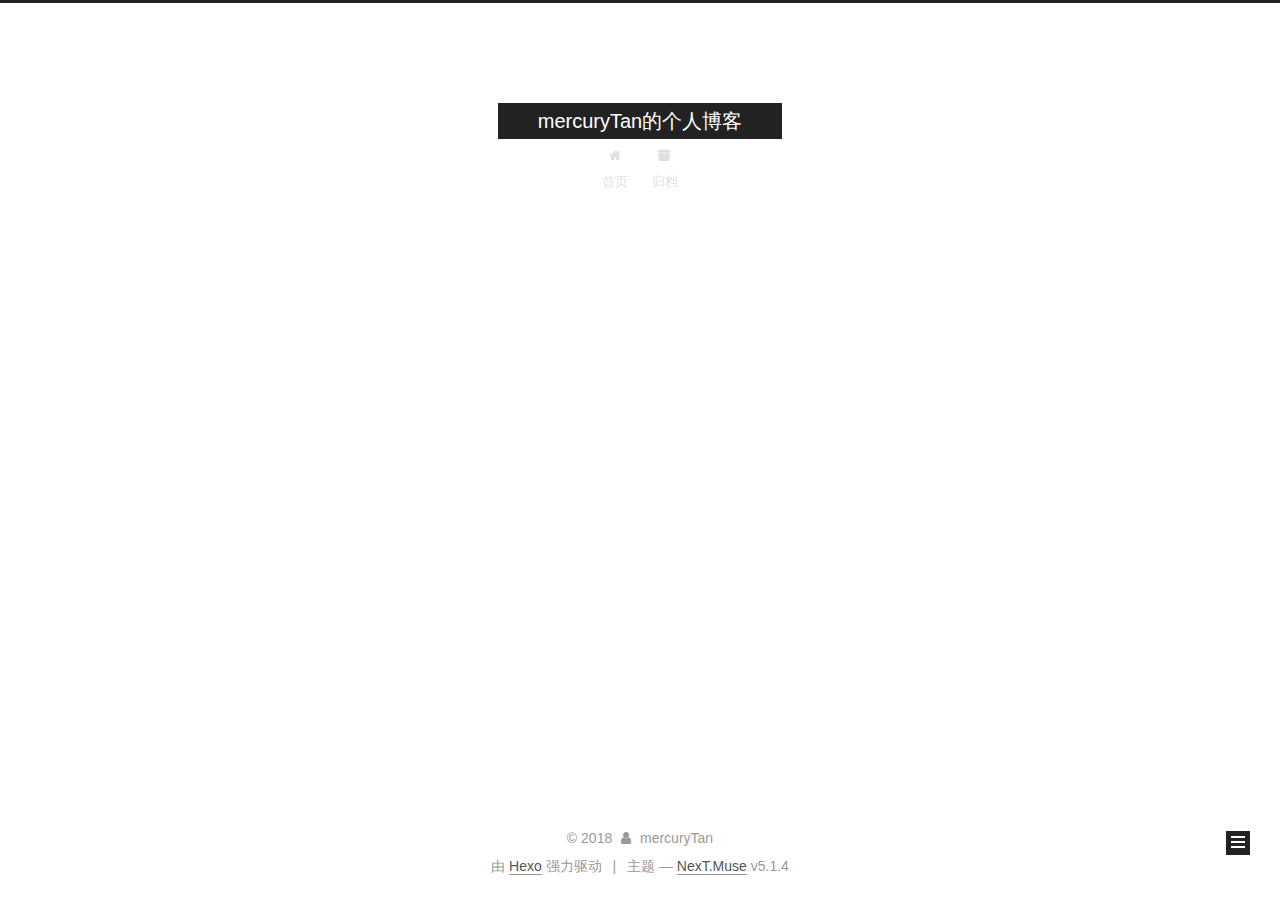
==== commit 0accda18: "Site updated: 2018-07-04 14:56:33" ====
--- a/archives/index.html
+++ b/archives/index.html
@@ -5,7 +5,7 @@
   
 
 
-<html class="theme-next muse use-motion" lang="">
+<html class="theme-next muse use-motion" lang="zh-Hans">
 <head>
   <meta charset="UTF-8"/>
 <meta http-equiv="X-UA-Compatible" content="IE=edge" />
@@ -80,12 +80,12 @@
 
 
 <meta property="og:type" content="website">
-<meta property="og:title" content="Hexo">
+<meta property="og:title" content="mercuryTan的个人博客">
 <meta property="og:url" content="http://yoursite.com/archives/index.html">
-<meta property="og:site_name" content="Hexo">
-<meta property="og:locale" content="default">
+<meta property="og:site_name" content="mercuryTan的个人博客">
+<meta property="og:locale" content="zh-Hans">
 <meta name="twitter:card" content="summary">
-<meta name="twitter:title" content="Hexo">
+<meta name="twitter:title" content="mercuryTan的个人博客">
 
 
 
@@ -101,7 +101,7 @@
     motion: {"enable":true,"async":false,"transition":{"post_block":"fadeIn","post_header":"slideDownIn","post_body":"slideDownIn","coll_header":"slideLeftIn","sidebar":"slideUpIn"}},
     duoshuo: {
       userId: '0',
-      author: 'Author'
+      author: '博主'
     },
     algolia: {
       applicationID: '',
@@ -121,7 +121,7 @@
 
 
 
-  <title>Archive | Hexo</title>
+  <title>归档 | mercuryTan的个人博客</title>
   
 
 
@@ -133,7 +133,7 @@
 
 </head>
 
-<body itemscope itemtype="http://schema.org/WebPage" lang="default">
+<body itemscope itemtype="http://schema.org/WebPage" lang="zh-Hans">
 
   
   
@@ -151,7 +151,7 @@
     <div class="custom-logo-site-title">
       <a href="/"  class="brand" rel="start">
         <span class="logo-line-before"><i></i></span>
-        <span class="site-title">Hexo</span>
+        <span class="site-title">mercuryTan的个人博客</span>
         <span class="logo-line-after"><i></i></span>
       </a>
     </div>
@@ -181,7 +181,7 @@
             
               <i class="menu-item-icon fa fa-fw fa-home"></i> <br />
             
-            Home
+            首页
           </a>
         </li>
       
@@ -191,7 +191,7 @@
             
               <i class="menu-item-icon fa fa-fw fa-archive"></i> <br />
             
-            Archives
+            归档
           </a>
         </li>
       
@@ -227,7 +227,7 @@
         
           
         
-        Um..! 1 post. Keep on posting.
+        嗯..! 目前共计 3 篇日志。 继续努力。
       </span>
 
       
@@ -241,6 +241,80 @@
           <div class="collection-title">
             <h1 class="archive-year" id="archive-year-2018">2018</h1>
           </div>
+        
+        
+
+        
+
+  <article class="post post-type-normal" itemscope itemtype="http://schema.org/Article">
+    <header class="post-header">
+
+      <h2 class="post-title">
+        
+            <a class="post-title-link" href="/2018/07/04/第一篇/" itemprop="url">
+              
+                <span itemprop="name">第一篇</span>
+              
+            </a>
+        
+      </h2>
+
+      <div class="post-meta">
+        <time class="post-time" itemprop="dateCreated"
+              datetime="2018-07-04T14:37:12+08:00"
+              content="2018-07-04" >
+          07-04
+        </time>
+      </div>
+
+    </header>
+  </article>
+
+
+
+      
+
+        
+        
+        
+
+        
+        
+
+        
+
+  <article class="post post-type-normal" itemscope itemtype="http://schema.org/Article">
+    <header class="post-header">
+
+      <h2 class="post-title">
+        
+            <a class="post-title-link" href="/2018/07/04/second文章/" itemprop="url">
+              
+                <span itemprop="name">second文章</span>
+              
+            </a>
+        
+      </h2>
+
+      <div class="post-meta">
+        <time class="post-time" itemprop="dateCreated"
+              datetime="2018-07-04T14:16:41+08:00"
+              content="2018-07-04" >
+          07-04
+        </time>
+      </div>
+
+    </header>
+  </article>
+
+
+
+      
+
+        
+        
+        
+
         
         
 
@@ -314,7 +388,7 @@
         <div class="site-overview">
           <div class="site-author motion-element" itemprop="author" itemscope itemtype="http://schema.org/Person">
             
-              <p class="site-author-name" itemprop="name">John Doe</p>
+              <p class="site-author-name" itemprop="name">mercuryTan</p>
               <p class="site-description motion-element" itemprop="description"></p>
           </div>
 
@@ -325,14 +399,32 @@
               
                 <a href="/archives/">
               
-                  <span class="site-state-item-count">1</span>
-                  <span class="site-state-item-name">posts</span>
+                  <span class="site-state-item-count">3</span>
+                  <span class="site-state-item-name">日志</span>
                 </a>
               </div>
             
 
             
-
+              
+              
+              <div class="site-state-item site-state-categories">
+                
+                  <span class="site-state-item-count">1</span>
+                  <span class="site-state-item-name">分类</span>
+                
+              </div>
+            
+
+            
+              
+              
+              <div class="site-state-item site-state-tags">
+                
+                  <span class="site-state-item-count">1</span>
+                  <span class="site-state-item-name">标签</span>
+                
+              </div>
             
 
           </nav>
@@ -370,13 +462,13 @@
   <span class="with-love">
     <i class="fa fa-user"></i>
   </span>
-  <span class="author" itemprop="copyrightHolder">John Doe</span>
+  <span class="author" itemprop="copyrightHolder">mercuryTan</span>
 
   
 </div>
 
 
-  <div class="powered-by">Powered by <a class="theme-link" target="_blank" href="https://hexo.io">Hexo</a></div>
+  <div class="powered-by">由 <a class="theme-link" target="_blank" href="https://hexo.io">Hexo</a> 强力驱动</div>
 
 
 
@@ -384,7 +476,7 @@
 
 
 
-  <div class="theme-info">Theme &mdash; <a class="theme-link" target="_blank" href="https://github.com/iissnan/hexo-theme-next">NexT.Muse</a> v5.1.4</div>
+  <div class="theme-info">主题 &mdash; <a class="theme-link" target="_blank" href="https://github.com/iissnan/hexo-theme-next">NexT.Muse</a> v5.1.4</div>
 
 
 
--- a/css/main.css
+++ b/css/main.css
@@ -1822,7 +1822,7 @@
   width: 4px;
   height: 4px;
   border-radius: 50%;
-  background: #f69f98;
+  background: #34a4ff;
 }
 .links-of-blogroll {
   font-size: 13px;
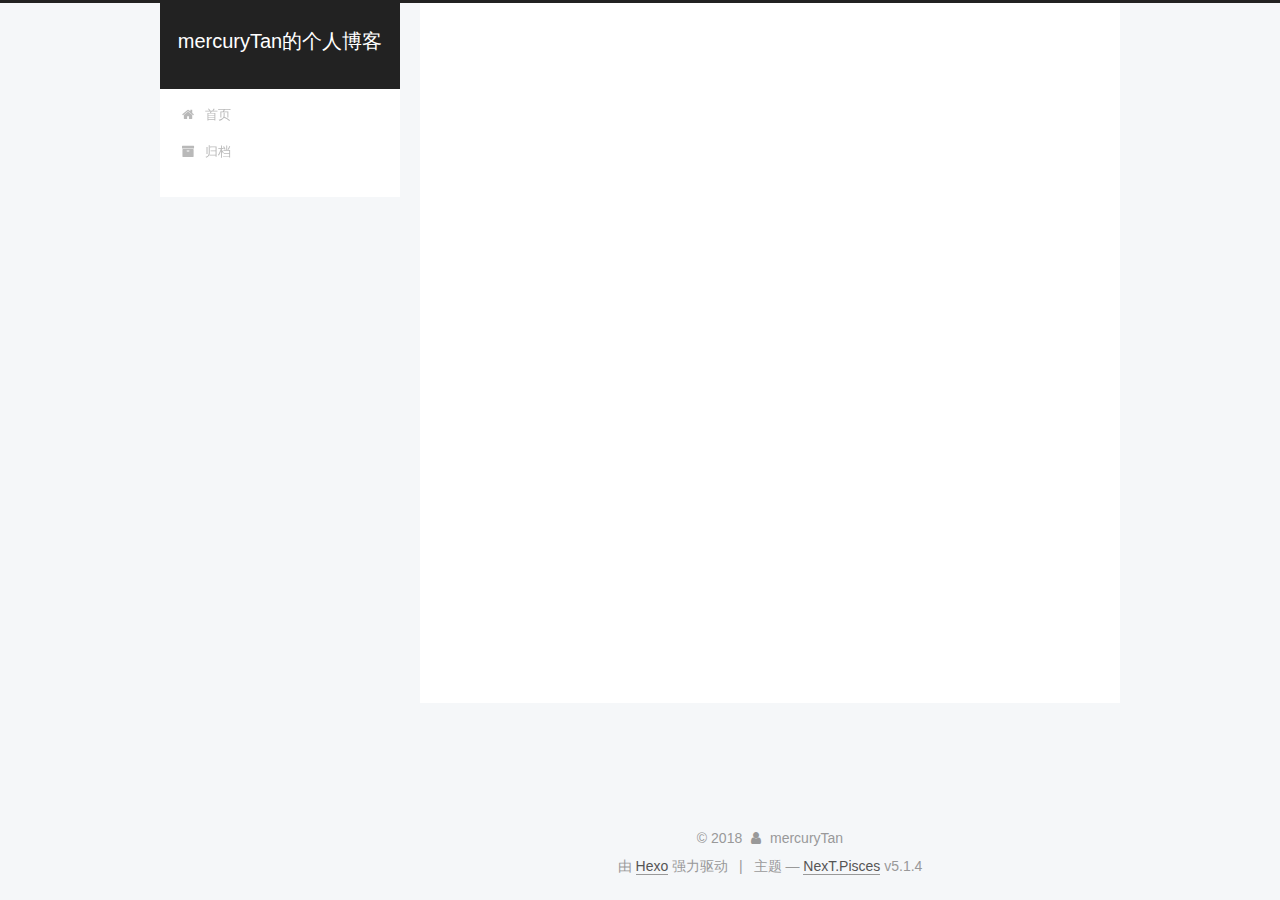
==== commit 9e96b947: "Site updated: 2018-07-04 15:29:59" ====
--- a/archives/index.html
+++ b/archives/index.html
@@ -5,7 +5,7 @@
   
 
 
-<html class="theme-next muse use-motion" lang="zh-Hans">
+<html class="theme-next pisces use-motion" lang="zh-Hans">
 <head>
   <meta charset="UTF-8"/>
 <meta http-equiv="X-UA-Compatible" content="IE=edge" />
@@ -93,7 +93,7 @@
   var NexT = window.NexT || {};
   var CONFIG = {
     root: '/',
-    scheme: 'Muse',
+    scheme: 'Pisces',
     version: '5.1.4',
     sidebar: {"position":"left","display":"post","offset":12,"b2t":false,"scrollpercent":false,"onmobile":false},
     fancybox: true,
@@ -476,7 +476,7 @@
 
 
 
-  <div class="theme-info">主题 &mdash; <a class="theme-link" target="_blank" href="https://github.com/iissnan/hexo-theme-next">NexT.Muse</a> v5.1.4</div>
+  <div class="theme-info">主题 &mdash; <a class="theme-link" target="_blank" href="https://github.com/iissnan/hexo-theme-next">NexT.Pisces</a> v5.1.4</div>
 
 
 
@@ -576,6 +576,13 @@
   
   
 
+
+  <script type="text/javascript" src="/js/src/affix.js?v=5.1.4"></script>
+
+  <script type="text/javascript" src="/js/src/schemes/pisces.js?v=5.1.4"></script>
+
+
+
   
 
   
--- a/css/main.css
+++ b/css/main.css
@@ -189,7 +189,7 @@
   font-size: 14px;
   line-height: 2;
   color: #555;
-  background: #fff;
+  background: #f5f7f9;
 }
 @media (max-width: 767px) {
   body {
@@ -653,8 +653,8 @@
 @media (min-width: 992px) {
   .full-image.full-image.full-image.full-image {
     max-width: none;
-    width: 110%;
-    margin: 25px -5%;
+    width: 118%;
+    margin: 0 -9%;
   }
 }
 .blockquote-center,
@@ -940,11 +940,11 @@
   display: inline-block;
   padding: 0 20px;
   font-size: 14px;
-  color: #fff;
-  background: #222;
-  border: 2px solid #222;
+  color: #555;
+  background: #fff;
+  border: 2px solid #555;
   text-decoration: none;
-  border-radius: 0;
+  border-radius: 2px;
   transition-property: background-color;
   transition-duration: 0.2s;
   transition-timing-function: ease-in-out;
@@ -953,8 +953,8 @@
 }
 .btn:hover {
   border-color: #222;
-  color: #222;
-  background: #fff;
+  color: #fff;
+  background: #222;
 }
 .btn +.btn {
   margin: 0 0 8px 8px;
@@ -1066,7 +1066,7 @@
   width: 24px;
   background: #222;
   font-size: 12px;
-  opacity: 1;
+  opacity: 0.6;
   color: #fff;
   cursor: pointer;
   text-align: center;
@@ -1087,7 +1087,7 @@
   }
 }
 .back-to-top.back-to-top-on {
-  bottom: 19px;
+  bottom: 30px;
 }
 .header {
   background: transparent;
@@ -1136,7 +1136,7 @@
 .site-subtitle {
   margin-top: 10px;
   font-size: 13px;
-  color: #999;
+  color: #ddd;
 }
 .use-motion .brand {
   opacity: 0;
@@ -1209,7 +1209,8 @@
   transition-timing-function: ease-in-out;
   transition-delay: 0s;
 }
-.menu .menu-item a:hover {
+.menu .menu-item a:hover,
+.menu-item-active a {
   border-bottom-color: #222;
 }
 .menu .menu-item .fa {
@@ -1738,20 +1739,20 @@
   display: block;
   margin: 0 auto;
   padding: 2px;
-  max-width: 96px;
+  max-width: 120px;
   height: auto;
-  border: 2px solid #333;
+  border: 1px solid #eee;
 }
 .site-author-name {
-  margin: 5px 0 0;
+  margin: 0;
   text-align: center;
-  color: #f5f5f5;
-  font-weight: normal;
+  color: #222;
+  font-weight: 600;
 }
 .site-description {
-  margin-top: 5px;
+  margin-top: 0;
   text-align: center;
-  font-size: 14px;
+  font-size: 13px;
   color: #999;
 }
 .site-state {
@@ -1763,7 +1764,7 @@
 .site-state-item {
   display: inline-block;
   padding: 0 15px;
-  border-left: 1px solid #333;
+  border-left: 1px solid #eee;
 }
 .site-state-item:first-child {
   border-left: none;
@@ -1776,11 +1777,11 @@
   text-align: center;
   color: inherit;
   font-weight: 600;
-  font-size: 18px;
+  font-size: 16px;
 }
 .site-state-item-name {
   font-size: 13px;
-  color: inherit;
+  color: #999;
 }
 .feed-link {
   margin-top: 20px;
@@ -1822,7 +1823,7 @@
   width: 4px;
   height: 4px;
   border-radius: 50%;
-  background: #34a4ff;
+  background: #ff4fff;
 }
 .links-of-blogroll {
   font-size: 13px;
@@ -1860,7 +1861,7 @@
   color: #555;
 }
 .sidebar-nav li:hover {
-  color: #f5f5f5;
+  color: #fc6423;
 }
 .page-post-detail .sidebar-nav-toc {
   padding: 0 5px;
@@ -1869,11 +1870,11 @@
   margin-left: 10px;
 }
 .sidebar-nav .sidebar-nav-active {
-  color: #87daff;
-  border-bottom-color: #87daff;
+  color: #fc6423;
+  border-bottom-color: #fc6423;
 }
 .sidebar-nav .sidebar-nav-active:hover {
-  color: #87daff;
+  color: #fc6423;
 }
 .sidebar-panel {
   display: none;
@@ -1906,12 +1907,12 @@
   transition-timing-function: ease-in-out;
   transition-delay: 0s;
   transition-property: all;
-  color: #999;
-  border-bottom-color: #555;
+  color: #666;
+  border-bottom-color: #ccc;
 }
 .post-toc ol a:hover {
-  color: #ccc;
-  border-bottom-color: #ccc;
+  color: #000;
+  border-bottom-color: #000;
 }
 .post-toc .nav-item {
   overflow: hidden;
@@ -1933,14 +1934,14 @@
   display: block;
 }
 .post-toc .nav .active > a {
-  color: #87daff;
-  border-bottom-color: #87daff;
+  color: #fc6423;
+  border-bottom-color: #fc6423;
 }
 .post-toc .nav .active-current > a {
-  color: #87daff;
+  color: #fc6423;
 }
 .post-toc .nav .active-current > a:hover {
-  color: #87daff;
+  color: #fc6423;
 }
 .footer {
   font-size: 14px;
@@ -2345,6 +2346,16 @@
   transform: translate(-50%, -50%);
   color: #ccc;
 }
+@media (min-width: 768px) and (max-width: 991px) {
+  .busuanzi-count {
+    width: auto;
+  }
+}
+@media (max-width: 767px) {
+  .busuanzi-count {
+    width: auto;
+  }
+}
 .site-uv,
 .site-pv,
 .page-pv {
@@ -2580,83 +2591,403 @@
   }
 }
 .page-post-detail .sidebar-toggle-line {
-  background: #87daff;
+  background: #fc6423;
 }
 .page-post-detail .comments {
   overflow: hidden;
 }
-@media (max-width: 767px) {
-  .header-inner,
-  .container .main-inner,
+.header {
+  position: relative;
+  margin: 0 auto;
+  width: 960px;
+}
+@media (min-width: 768px) and (max-width: 991px) {
+  .header {
+    width: auto;
+  }
+}
+@media (max-width: 767px) {
+  .header {
+    width: auto;
+  }
+}
+.header-inner {
+  position: absolute;
+  top: 0;
+  overflow: hidden;
+  padding: 0;
+  width: 240px;
+  background: #fff;
+  box-shadow: initial;
+  border-radius: initial;
+}
+@media (min-width: 1600px) {
+  .container .header-inner {
+    width: 240px;
+  }
+}
+@media (min-width: 768px) and (max-width: 991px) {
+  .header-inner {
+    position: relative;
+    width: auto;
+    border-radius: initial;
+  }
+}
+@media (max-width: 767px) {
+  .header-inner {
+    position: relative;
+    width: auto;
+    border-radius: initial;
+  }
+}
+.main:before,
+.main:after {
+  content: " ";
+  display: table;
+}
+.main:after {
+  clear: both;
+}
+@media (min-width: 768px) and (max-width: 991px) {
+  .main {
+    padding-bottom: 100px;
+  }
+}
+@media (max-width: 767px) {
+  .main {
+    padding-bottom: 100px;
+  }
+}
+.container .main-inner {
+  width: 960px;
+}
+@media (min-width: 768px) and (max-width: 991px) {
+  .container .main-inner {
+    width: auto;
+  }
+}
+@media (max-width: 767px) {
+  .container .main-inner {
+    width: auto;
+  }
+}
+.content-wrap {
+  float: right;
+  box-sizing: border-box;
+  padding: 40px;
+  width: 700px;
+  background: #fff;
+  min-height: 700px;
+  box-shadow: initial;
+  border-radius: initial;
+}
+@media (min-width: 768px) and (max-width: 991px) {
+  .content-wrap {
+    width: 100%;
+    padding: 20px;
+    border-radius: initial;
+  }
+}
+@media (max-width: 767px) {
+  .content-wrap {
+    width: 100%;
+    padding: 20px;
+    min-height: auto;
+    border-radius: initial;
+  }
+}
+.sidebar {
+  position: static;
+  float: left;
+  margin-top: 300px;
+  width: 240px;
+  background: #f5f7f9;
+  box-shadow: none;
+}
+@media (min-width: 768px) and (max-width: 991px) {
+  .sidebar {
+    display: none;
+  }
+}
+@media (max-width: 767px) {
+  .sidebar {
+    display: none;
+  }
+}
+.sidebar-toggle {
+  display: none;
+}
+.footer-inner {
+  width: 960px;
+  padding-left: 260px;
+}
+@media (min-width: 768px) and (max-width: 991px) {
   .footer-inner {
     width: auto;
-  }
-}
-embed {
-  display: block;
-  margin: 0px auto 25px auto;
-}
-.custom-logo .site-meta-headline {
-  text-align: center;
-}
-.custom-logo .brand {
+    padding-left: 0 !important;
+    padding-right: 0 !important;
+  }
+}
+@media (max-width: 767px) {
+  .footer-inner {
+    width: auto;
+    padding-left: 0 !important;
+    padding-right: 0 !important;
+  }
+}
+.sidebar-position-right .header-inner {
+  right: 0;
+}
+.sidebar-position-right .content-wrap {
+  float: left;
+}
+.sidebar-position-right .sidebar {
+  float: right;
+}
+.sidebar-position-right .footer-inner {
+  padding-left: 0;
+  padding-right: 260px;
+}
+.site-brand-wrapper {
+  position: relative;
+}
+.site-meta {
+  padding: 20px 0;
+  color: #fff;
+  background: #222;
+}
+@media (min-width: 768px) and (max-width: 991px) {
+  .site-meta {
+    box-shadow: 0 0 16px rgba(0,0,0,0.5);
+  }
+}
+@media (max-width: 767px) {
+  .site-meta {
+    box-shadow: 0 0 16px rgba(0,0,0,0.5);
+  }
+}
+.brand {
+  padding: 0;
   background: none;
 }
-.custom-logo .site-title {
-  margin: 10px auto 0;
-  font-size: 24px;
-  color: #222;
-}
-.custom-logo .site-title a {
-  border: none;
-}
-.custom-logo-image {
-  margin: 0 auto;
-  padding: 5px;
-  max-width: 150px;
-  background: #fff;
-}
-@media (max-width: 767px) {
-  .site-nav {
-    position: absolute;
-    left: 0;
-    top: 52px;
-    margin: 0;
-    width: 100%;
-    padding: 0;
-    background: #fff;
-    border-bottom: 1px solid #ddd;
-    z-index: 1030;
-  }
-}
-@media (max-width: 767px) {
-  .menu {
-    text-align: left;
-  }
-}
-@media (max-width: 767px) {
-  .menu .menu-item {
-    display: block;
-    margin: 0 10px;
-    vertical-align: top;
-  }
-}
-@media (max-width: 767px) {
-  .menu .menu-item br {
-    display: none;
-  }
-}
-@media (max-width: 767px) {
-  .menu .menu-item a {
-    padding: 5px 10px;
-  }
-}
-.menu .menu-item .fa {
-  margin-right: 0;
+.brand:hover {
+  color: #fff;
+}
+.site-subtitle {
+  margin: 10px 10px 0;
+  font-weight: initial;
 }
 .site-search form {
   display: none;
 }
+.site-nav {
+  border-top: none;
+}
+@media (min-width: 768px) and (max-width: 991px) {
+  .site-nav {
+    display: none !important;
+  }
+}
+@media (min-width: 768px) and (max-width: 991px) {
+  .site-nav-on {
+    display: block !important;
+  }
+}
+.menu .menu-item {
+  display: block;
+  margin: 0;
+}
+.menu .menu-item a {
+  position: relative;
+  box-sizing: border-box;
+  padding: 5px 20px;
+  text-align: left;
+  line-height: inherit;
+  transition-property: background-color;
+  transition-duration: 0.2s;
+  transition-timing-function: ease-in-out;
+  transition-delay: 0s;
+}
+.menu .menu-item a:hover,
+.menu-item-active a {
+  background: #f9f9f9;
+  border-bottom-color: #fff;
+}
+.menu .menu-item br {
+  display: none;
+}
+.menu-item-active a:after {
+  content: " ";
+  position: absolute;
+  top: 50%;
+  margin-top: -3px;
+  right: 15px;
+  width: 6px;
+  height: 6px;
+  border-radius: 50%;
+  background-color: #bbb;
+}
+.btn-bar {
+  background-color: #fff;
+}
+.site-nav-toggle {
+  left: 20px;
+  top: 50%;
+  -webkit-transform: translateY(-50%);
+  -webkit-transform: translateY(-50%);
+  -moz-transform: translateY(-50%);
+  -ms-transform: translateY(-50%);
+  -o-transform: translateY(-50%);
+  transform: translateY(-50%);
+}
+@media (min-width: 768px) and (max-width: 991px) {
+  .site-nav-toggle {
+    display: block;
+  }
+}
+.use-motion .sidebar .motion-element {
+  opacity: 1;
+}
+.sidebar {
+  margin-left: -100%;
+  right: auto;
+  bottom: auto;
+  -webkit-transform: none;
+}
+.sidebar-inner {
+  box-sizing: border-box;
+  width: 240px;
+  color: #555;
+  background: #fff;
+  box-shadow: initial;
+  border-radius: initial;
+  opacity: 0;
+}
+.sidebar-inner.affix {
+  position: fixed;
+  top: 12px;
+}
+.sidebar-inner.affix-bottom {
+  position: absolute;
+}
+.site-overview {
+  text-align: left;
+}
+.site-author:before,
+.site-author:after {
+  content: " ";
+  display: table;
+}
+.site-author:after {
+  clear: both;
+}
+.sidebar a {
+  color: #555;
+}
+.sidebar a:hover {
+  color: #222;
+}
+.site-state-item {
+  padding: 0 10px;
+}
+.links-of-author-item a:before {
+  display: none;
+}
+.links-of-author-item a {
+  border-bottom: none;
+  text-decoration: underline;
+}
+.feed-link {
+  border-top: 1px dotted #ccc;
+  border-bottom: 1px dotted #ccc;
+  text-align: center;
+}
+.feed-link a {
+  display: block;
+  color: #fc6423;
+  border: none;
+}
+.feed-link a:hover {
+  background: none;
+  color: #e34603;
+}
+.feed-link a:hover i {
+  color: #e34603;
+}
+.links-of-author {
+  display: flex;
+  flex-wrap: wrap;
+  justify-content: center;
+}
+.links-of-author-item {
+  margin: 5px 0 0;
+  width: 50%;
+}
+.links-of-author-item a {
+  max-width: 216px;
+  box-sizing: border-box;
+  display: inline-block;
+  margin-right: 0;
+  margin-bottom: 0;
+  padding: 0 5px;
+  overflow: hidden;
+  white-space: nowrap;
+  text-overflow: ellipsis;
+}
+.links-of-author-item a {
+  display: block;
+  text-decoration: none;
+}
+.links-of-author-item a:hover {
+  border-radius: 4px;
+  background: #eee;
+}
+.links-of-author-item .fa {
+  margin-right: 2px;
+  font-size: 16px;
+}
+.links-of-author-item .fa-globe {
+  font-size: 15px;
+}
+.links-of-blogroll {
+  text-align: center;
+  margin-top: 20px;
+  padding: 3px 0 0;
+  border-top: 1px dotted #ccc;
+}
+.links-of-blogroll-title {
+  margin-top: 0;
+}
+.links-of-blogroll-item {
+  padding: 0;
+}
+.links-of-blogroll-inline:before,
+.links-of-blogroll-inline:after {
+  content: " ";
+  display: table;
+}
+.links-of-blogroll-inline:after {
+  clear: both;
+}
 .links-of-blogroll-inline .links-of-blogroll-item {
-  display: inline-block;
-}
+  margin: 5px 0 0;
+  width: 50%;
+  display: inline-block;
+  width: unset;
+}
+.links-of-blogroll-inline .links-of-blogroll-item a {
+  max-width: 216px;
+  box-sizing: border-box;
+  display: inline-block;
+  margin-right: 0;
+  margin-bottom: 0;
+  padding: 0 5px;
+  overflow: hidden;
+  white-space: nowrap;
+  text-overflow: ellipsis;
+}
+@media (max-width: 767px) {
+  .post-body {
+    text-align: justify;
+  }
+}
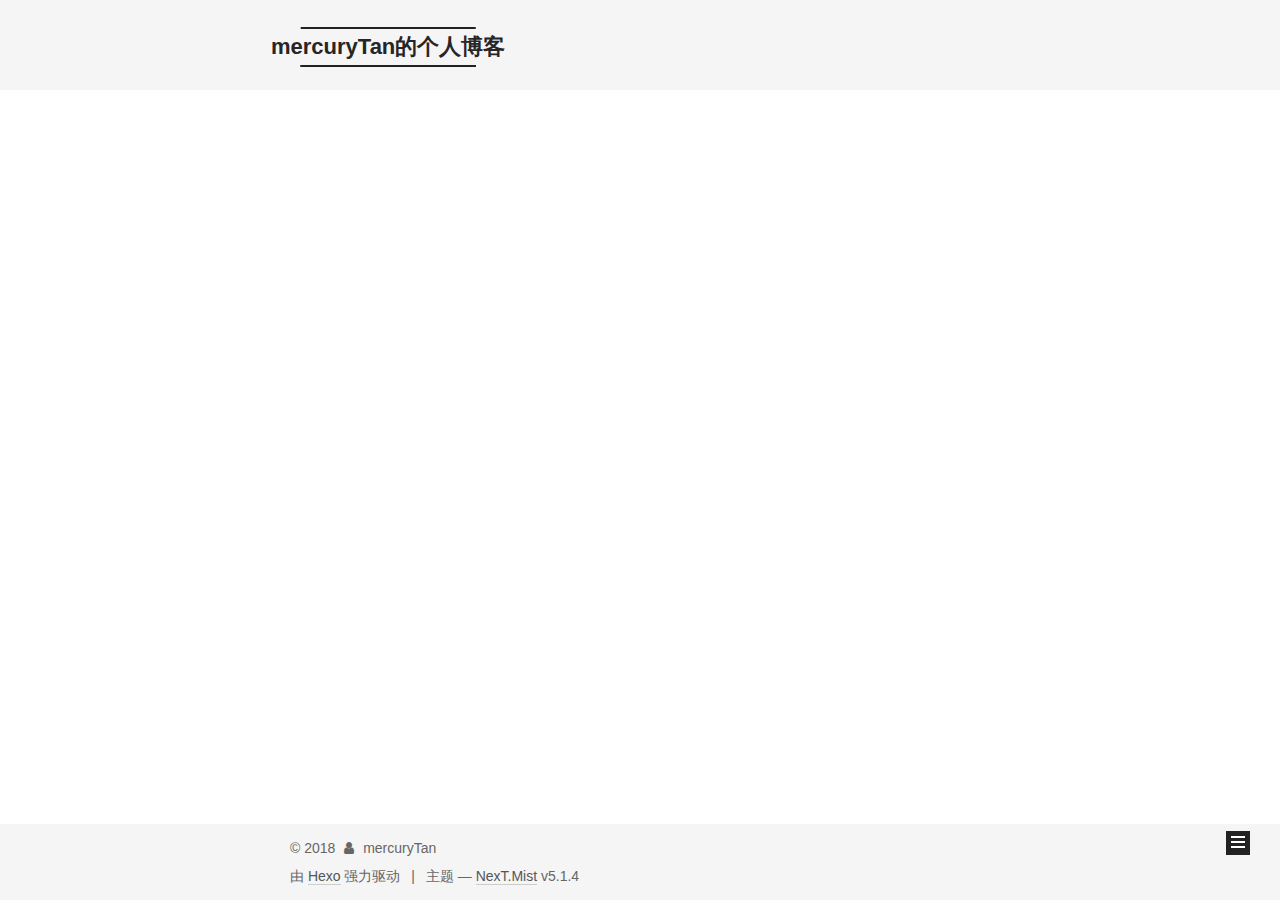
==== commit be8acdaa: "Site updated: 2018-07-04 15:33:54" ====
--- a/archives/index.html
+++ b/archives/index.html
@@ -5,7 +5,7 @@
   
 
 
-<html class="theme-next pisces use-motion" lang="zh-Hans">
+<html class="theme-next mist use-motion" lang="zh-Hans">
 <head>
   <meta charset="UTF-8"/>
 <meta http-equiv="X-UA-Compatible" content="IE=edge" />
@@ -93,7 +93,7 @@
   var NexT = window.NexT || {};
   var CONFIG = {
     root: '/',
-    scheme: 'Pisces',
+    scheme: 'Mist',
     version: '5.1.4',
     sidebar: {"position":"left","display":"post","offset":12,"b2t":false,"scrollpercent":false,"onmobile":false},
     fancybox: true,
@@ -476,7 +476,7 @@
 
 
 
-  <div class="theme-info">主题 &mdash; <a class="theme-link" target="_blank" href="https://github.com/iissnan/hexo-theme-next">NexT.Pisces</a> v5.1.4</div>
+  <div class="theme-info">主题 &mdash; <a class="theme-link" target="_blank" href="https://github.com/iissnan/hexo-theme-next">NexT.Mist</a> v5.1.4</div>
 
 
 
@@ -576,13 +576,6 @@
   
   
 
-
-  <script type="text/javascript" src="/js/src/affix.js?v=5.1.4"></script>
-
-  <script type="text/javascript" src="/js/src/schemes/pisces.js?v=5.1.4"></script>
-
-
-
   
 
   
--- a/css/main.css
+++ b/css/main.css
@@ -189,7 +189,7 @@
   font-size: 14px;
   line-height: 2;
   color: #555;
-  background: #f5f7f9;
+  background: #fff;
 }
 @media (max-width: 767px) {
   body {
@@ -226,51 +226,51 @@
   margin: 20px 0 15px;
 }
 h1 {
+  font-size: 24px;
+}
+@media (max-width: 767px) {
+  h1 {
+    font-size: 20px;
+  }
+}
+h2 {
   font-size: 22px;
 }
 @media (max-width: 767px) {
-  h1 {
+  h2 {
     font-size: 18px;
   }
 }
-h2 {
+h3 {
   font-size: 20px;
 }
 @media (max-width: 767px) {
-  h2 {
+  h3 {
     font-size: 16px;
   }
 }
-h3 {
+h4 {
   font-size: 18px;
 }
 @media (max-width: 767px) {
-  h3 {
+  h4 {
     font-size: 14px;
   }
 }
-h4 {
+h5 {
   font-size: 16px;
 }
 @media (max-width: 767px) {
-  h4 {
+  h5 {
     font-size: 12px;
   }
 }
-h5 {
+h6 {
   font-size: 14px;
 }
 @media (max-width: 767px) {
-  h5 {
+  h6 {
     font-size: 10px;
-  }
-}
-h6 {
-  font-size: 12px;
-}
-@media (max-width: 767px) {
-  h6 {
-    font-size: 8px;
   }
 }
 p {
@@ -653,8 +653,8 @@
 @media (min-width: 992px) {
   .full-image.full-image.full-image.full-image {
     max-width: none;
-    width: 118%;
-    margin: 0 -9%;
+    width: 110%;
+    margin: 25px -5%;
   }
 }
 .blockquote-center,
@@ -941,10 +941,10 @@
   padding: 0 20px;
   font-size: 14px;
   color: #555;
-  background: #fff;
-  border: 2px solid #555;
+  background: transparent;
+  border: 2px solid #222;
   text-decoration: none;
-  border-radius: 2px;
+  border-radius: 0;
   transition-property: background-color;
   transition-duration: 0.2s;
   transition-timing-function: ease-in-out;
@@ -953,8 +953,8 @@
 }
 .btn:hover {
   border-color: #222;
-  color: #fff;
-  background: #222;
+  color: #222;
+  background: #fff;
 }
 .btn +.btn {
   margin: 0 0 8px 8px;
@@ -1066,7 +1066,7 @@
   width: 24px;
   background: #222;
   font-size: 12px;
-  opacity: 0.6;
+  opacity: 1;
   color: #fff;
   cursor: pointer;
   text-align: center;
@@ -1087,7 +1087,7 @@
   }
 }
 .back-to-top.back-to-top-on {
-  bottom: 30px;
+  bottom: 19px;
 }
 .header {
   background: transparent;
@@ -1101,7 +1101,7 @@
 }
 .site-meta {
   margin: 0;
-  text-align: center;
+  text-align: left;
 }
 @media (max-width: 767px) {
   .site-meta {
@@ -1112,12 +1112,12 @@
   position: relative;
   display: inline-block;
   padding: 0 40px;
-  color: #fff;
+  color: #222;
   background: #222;
   border-bottom: none;
 }
 .brand:hover {
-  color: #fff;
+  color: #222;
 }
 .logo {
   display: inline-block;
@@ -1136,7 +1136,7 @@
 .site-subtitle {
   margin-top: 10px;
   font-size: 13px;
-  color: #ddd;
+  color: #999;
 }
 .use-motion .brand {
   opacity: 0;
@@ -1209,8 +1209,7 @@
   transition-timing-function: ease-in-out;
   transition-delay: 0s;
 }
-.menu .menu-item a:hover,
-.menu-item-active a {
+.menu .menu-item a:hover {
   border-bottom-color: #222;
 }
 .menu .menu-item .fa {
@@ -1349,7 +1348,7 @@
 .posts-collapse {
   position: relative;
   z-index: 1010;
-  margin-left: 55px;
+  margin-left: 0;
 }
 .posts-collapse::after {
   content: " ";
@@ -1739,20 +1738,20 @@
   display: block;
   margin: 0 auto;
   padding: 2px;
-  max-width: 120px;
+  max-width: 96px;
   height: auto;
-  border: 1px solid #eee;
+  border: 2px solid #333;
 }
 .site-author-name {
-  margin: 0;
+  margin: 5px 0 0;
   text-align: center;
-  color: #222;
-  font-weight: 600;
+  color: #f5f5f5;
+  font-weight: normal;
 }
 .site-description {
-  margin-top: 0;
+  margin-top: 5px;
   text-align: center;
-  font-size: 13px;
+  font-size: 14px;
   color: #999;
 }
 .site-state {
@@ -1764,7 +1763,7 @@
 .site-state-item {
   display: inline-block;
   padding: 0 15px;
-  border-left: 1px solid #eee;
+  border-left: 1px solid #333;
 }
 .site-state-item:first-child {
   border-left: none;
@@ -1777,11 +1776,11 @@
   text-align: center;
   color: inherit;
   font-weight: 600;
-  font-size: 16px;
+  font-size: 18px;
 }
 .site-state-item-name {
   font-size: 13px;
-  color: #999;
+  color: inherit;
 }
 .feed-link {
   margin-top: 20px;
@@ -1823,7 +1822,7 @@
   width: 4px;
   height: 4px;
   border-radius: 50%;
-  background: #ff4fff;
+  background: #577371;
 }
 .links-of-blogroll {
   font-size: 13px;
@@ -1861,7 +1860,7 @@
   color: #555;
 }
 .sidebar-nav li:hover {
-  color: #fc6423;
+  color: #f5f5f5;
 }
 .page-post-detail .sidebar-nav-toc {
   padding: 0 5px;
@@ -1870,11 +1869,11 @@
   margin-left: 10px;
 }
 .sidebar-nav .sidebar-nav-active {
-  color: #fc6423;
-  border-bottom-color: #fc6423;
+  color: #87daff;
+  border-bottom-color: #87daff;
 }
 .sidebar-nav .sidebar-nav-active:hover {
-  color: #fc6423;
+  color: #87daff;
 }
 .sidebar-panel {
   display: none;
@@ -1907,12 +1906,12 @@
   transition-timing-function: ease-in-out;
   transition-delay: 0s;
   transition-property: all;
-  color: #666;
+  color: #999;
+  border-bottom-color: #555;
+}
+.post-toc ol a:hover {
+  color: #ccc;
   border-bottom-color: #ccc;
-}
-.post-toc ol a:hover {
-  color: #000;
-  border-bottom-color: #000;
 }
 .post-toc .nav-item {
   overflow: hidden;
@@ -1934,14 +1933,14 @@
   display: block;
 }
 .post-toc .nav .active > a {
-  color: #fc6423;
-  border-bottom-color: #fc6423;
+  color: #87daff;
+  border-bottom-color: #87daff;
 }
 .post-toc .nav .active-current > a {
-  color: #fc6423;
+  color: #87daff;
 }
 .post-toc .nav .active-current > a:hover {
-  color: #fc6423;
+  color: #87daff;
 }
 .footer {
   font-size: 14px;
@@ -2346,16 +2345,6 @@
   transform: translate(-50%, -50%);
   color: #ccc;
 }
-@media (min-width: 768px) and (max-width: 991px) {
-  .busuanzi-count {
-    width: auto;
-  }
-}
-@media (max-width: 767px) {
-  .busuanzi-count {
-    width: auto;
-  }
-}
 .site-uv,
 .site-pv,
 .page-pv {
@@ -2591,403 +2580,327 @@
   }
 }
 .page-post-detail .sidebar-toggle-line {
-  background: #fc6423;
+  background: #87daff;
 }
 .page-post-detail .comments {
   overflow: hidden;
 }
+h1,
+h2,
+h3,
+h4,
+h5,
+h6 {
+  margin: 20px 0 10px;
+}
+p {
+  margin: 0 0 25px 0;
+}
+a {
+  border-bottom-color: #ccc;
+}
+hr {
+  margin: 20px 0;
+  height: 2px;
+}
+.main-inner {
+  margin-top: 80px;
+}
 .header {
-  position: relative;
-  margin: 0 auto;
-  width: 960px;
-}
-@media (min-width: 768px) and (max-width: 991px) {
-  .header {
-    width: auto;
-  }
-}
-@media (max-width: 767px) {
-  .header {
-    width: auto;
-  }
+  background: #f5f5f5;
 }
 .header-inner {
-  position: absolute;
-  top: 0;
-  overflow: hidden;
-  padding: 0;
-  width: 240px;
-  background: #fff;
-  box-shadow: initial;
-  border-radius: initial;
-}
-@media (min-width: 1600px) {
-  .container .header-inner {
-    width: 240px;
-  }
-}
-@media (min-width: 768px) and (max-width: 991px) {
-  .header-inner {
-    position: relative;
-    width: auto;
-    border-radius: initial;
-  }
-}
-@media (max-width: 767px) {
-  .header-inner {
-    position: relative;
-    width: auto;
-    border-radius: initial;
-  }
-}
-.main:before,
-.main:after {
+  padding: 25px 0 20px;
+}
+.header-inner:before,
+.header-inner:after {
   content: " ";
   display: table;
 }
-.main:after {
+.header-inner:after {
   clear: both;
 }
-@media (min-width: 768px) and (max-width: 991px) {
-  .main {
-    padding-bottom: 100px;
-  }
-}
-@media (max-width: 767px) {
-  .main {
-    padding-bottom: 100px;
-  }
-}
-.container .main-inner {
-  width: 960px;
-}
-@media (min-width: 768px) and (max-width: 991px) {
+@media (max-width: 767px) {
+  .header-inner {
+    width: auto;
+    margin-bottom: 50px;
+    padding: 10px;
+  }
+}
+.site-meta {
+  float: left;
+  margin-left: -20px;
+  line-height: normal;
+}
+@media (max-width: 767px) {
+  .site-meta {
+    margin-left: 10px;
+  }
+}
+.site-meta .brand {
+  padding: 2px 1px;
+  background: none;
+}
+@media (max-width: 767px) {
+  .site-meta .brand {
+    display: block;
+  }
+}
+.site-meta .logo {
+  display: none;
+}
+.site-meta .site-title {
+  font-size: 22px;
+  font-weight: bolder;
+}
+@media (max-width: 767px) {
+  .site-meta .site-title {
+    line-height: 34px;
+  }
+}
+.logo-line-before,
+.logo-line-after {
+  display: block;
+  overflow: hidden;
+  margin: 0 auto;
+  width: 75%;
+}
+@media (max-width: 767px) {
+  .logo-line-before,
+  .logo-line-after {
+    display: none;
+  }
+}
+.logo-line-before i,
+.logo-line-after i {
+  position: relative;
+  display: block;
+  height: 2px;
+  background: #222;
+}
+@media (max-width: 767px) {
+  .logo-line-before i,
+  .logo-line-after i {
+    height: 3px;
+  }
+}
+.use-motion .logo-line-before i {
+  left: -100%;
+}
+.use-motion .logo-line-after i {
+  right: -100%;
+}
+.site-subtitle {
+  display: none;
+}
+.site-nav-toggle {
+  position: static;
+  float: right;
+}
+.menu {
+  float: right;
+  margin: 8px 0 0 0;
+}
+@media (max-width: 767px) {
+  .menu {
+    margin: 20px 0 0 0;
+    padding: 0;
+  }
+}
+.menu br {
+  display: none;
+}
+.menu .menu-item {
+  margin: 0;
+}
+@media (max-width: 767px) {
+  .menu .menu-item {
+    display: block;
+  }
+}
+.menu .menu-item a {
+  padding: 0 10px;
+  background: none;
+  border: none;
+  border-radius: 2px;
+  transition-property: background;
+}
+@media (max-width: 767px) {
+  .menu .menu-item a {
+    text-align: left;
+  }
+}
+.menu .menu-item a:hover {
+  background: #e1e1e1;
+}
+.menu a::before {
+  display: none;
+}
+@media (max-width: 767px) {
+  .menu a::before {
+    display: block;
+  }
+}
+@media (max-width: 767px) {
+  .menu {
+    float: none;
+  }
+}
+.site-search form {
+  display: none;
+}
+.posts-expand {
+  padding-top: 0;
+}
+.posts-expand .post-title,
+.posts-expand .post-meta {
+  text-align: left;
+}
+@media (max-width: 767px) {
+  .posts-expand .post-title,
+  .posts-expand .post-meta {
+    text-align: center;
+  }
+}
+.posts-expand .post-eof {
+  display: none;
+}
+.posts-expand .post {
+  margin-top: 120px;
+}
+.posts-expand .post:first-child {
+  margin-top: 0;
+}
+.posts-expand .post-meta {
+  margin-top: 5px;
+  margin-bottom: 20px;
+}
+.posts-expand .post-title {
+  position: relative;
+  font-size: 26px;
+  font-weight: 400;
+}
+@media (max-width: 767px) {
+  .posts-expand .post-title {
+    font-size: 22px;
+  }
+}
+@media (min-width: 1600px) {
+  .posts-expand .post-title {
+    font-size: 26px;
+  }
+}
+.posts-expand .post-title:hover:before {
+  background: #222;
+}
+@media (max-width: 767px) {
+  .posts-expand .post-body {
+    font-size: 12px;
+  }
+}
+.posts-expand .post-body img {
+  margin: 0;
+}
+.posts-expand .post-tags {
+  text-align: left;
+}
+.posts-expand .post-tags a {
+  padding: 1px 5px;
+  background: #f5f5f5;
+  border-bottom: none;
+}
+.posts-expand .post-tags a:hover {
+  background: #ccc;
+}
+.posts-expand .post-nav {
+  margin-top: 40px;
+}
+.post-button {
+  margin-top: 20px;
+  text-align: left;
+}
+.post-button a {
+  padding: 0;
+  font-size: 14px;
+  background: none;
+  border: none;
+  border-bottom: 2px solid #666;
+  transition-property: border;
+}
+@media (max-width: 767px) {
+  .post-button a {
+    font-size: 12px;
+  }
+}
+@media (min-width: 1600px) {
+  .post-button a {
+    font-size: 16px;
+  }
+}
+.post-button a:hover {
+  border-bottom-color: #222;
+}
+.links-of-blogroll-inline .links-of-blogroll-item {
+  display: inline-block;
+}
+.btn {
+  padding: 0 10px;
+  border-width: 2px;
+  border-radius: 0;
+}
+.headband {
+  display: none;
+}
+.site-search {
+  position: relative;
+  float: right;
+  margin-top: 5px;
+  padding-top: 3px;
+}
+@media (max-width: 767px) {
+  .site-search {
+    float: none;
+    padding: 0 10px;
+  }
+}
+@media (max-width: 767px) {
   .container .main-inner {
     width: auto;
   }
 }
-@media (max-width: 767px) {
-  .container .main-inner {
-    width: auto;
-  }
-}
-.content-wrap {
-  float: right;
-  box-sizing: border-box;
-  padding: 40px;
-  width: 700px;
-  background: #fff;
-  min-height: 700px;
-  box-shadow: initial;
-  border-radius: initial;
-}
-@media (min-width: 768px) and (max-width: 991px) {
-  .content-wrap {
-    width: 100%;
-    padding: 20px;
-    border-radius: initial;
-  }
-}
-@media (max-width: 767px) {
-  .content-wrap {
-    width: 100%;
-    padding: 20px;
-    min-height: auto;
-    border-radius: initial;
-  }
-}
-.sidebar {
-  position: static;
-  float: left;
-  margin-top: 300px;
-  width: 240px;
-  background: #f5f7f9;
-  box-shadow: none;
-}
-@media (min-width: 768px) and (max-width: 991px) {
-  .sidebar {
-    display: none;
-  }
-}
-@media (max-width: 767px) {
-  .sidebar {
-    display: none;
-  }
-}
-.sidebar-toggle {
+.page-post-detail .post-title,
+.page-post-detail .post-meta {
+  text-align: center;
+}
+.page-post-detail .post-title:before {
   display: none;
 }
+.page-post-detail .post-meta {
+  margin-bottom: 60px;
+}
+.pagination {
+  margin: 120px 0 0;
+  text-align: left;
+}
+@media (max-width: 767px) {
+  .pagination {
+    margin: 80px 10px 0;
+    text-align: center;
+  }
+}
+.footer {
+  margin-top: 80px;
+  padding: 10px 0;
+  background: #f5f5f5;
+  color: #666;
+}
 .footer-inner {
-  width: 960px;
-  padding-left: 260px;
-}
-@media (min-width: 768px) and (max-width: 991px) {
+  margin: 0 auto;
+  text-align: left;
+}
+@media (max-width: 767px) {
   .footer-inner {
     width: auto;
-    padding-left: 0 !important;
-    padding-right: 0 !important;
-  }
-}
-@media (max-width: 767px) {
-  .footer-inner {
-    width: auto;
-    padding-left: 0 !important;
-    padding-right: 0 !important;
-  }
-}
-.sidebar-position-right .header-inner {
-  right: 0;
-}
-.sidebar-position-right .content-wrap {
-  float: left;
-}
-.sidebar-position-right .sidebar {
-  float: right;
-}
-.sidebar-position-right .footer-inner {
-  padding-left: 0;
-  padding-right: 260px;
-}
-.site-brand-wrapper {
-  position: relative;
-}
-.site-meta {
-  padding: 20px 0;
-  color: #fff;
-  background: #222;
-}
-@media (min-width: 768px) and (max-width: 991px) {
-  .site-meta {
-    box-shadow: 0 0 16px rgba(0,0,0,0.5);
-  }
-}
-@media (max-width: 767px) {
-  .site-meta {
-    box-shadow: 0 0 16px rgba(0,0,0,0.5);
-  }
-}
-.brand {
-  padding: 0;
-  background: none;
-}
-.brand:hover {
-  color: #fff;
-}
-.site-subtitle {
-  margin: 10px 10px 0;
-  font-weight: initial;
-}
-.site-search form {
-  display: none;
-}
-.site-nav {
-  border-top: none;
-}
-@media (min-width: 768px) and (max-width: 991px) {
-  .site-nav {
-    display: none !important;
-  }
-}
-@media (min-width: 768px) and (max-width: 991px) {
-  .site-nav-on {
-    display: block !important;
-  }
-}
-.menu .menu-item {
-  display: block;
-  margin: 0;
-}
-.menu .menu-item a {
-  position: relative;
-  box-sizing: border-box;
-  padding: 5px 20px;
-  text-align: left;
-  line-height: inherit;
-  transition-property: background-color;
-  transition-duration: 0.2s;
-  transition-timing-function: ease-in-out;
-  transition-delay: 0s;
-}
-.menu .menu-item a:hover,
-.menu-item-active a {
-  background: #f9f9f9;
-  border-bottom-color: #fff;
-}
-.menu .menu-item br {
-  display: none;
-}
-.menu-item-active a:after {
-  content: " ";
-  position: absolute;
-  top: 50%;
-  margin-top: -3px;
-  right: 15px;
-  width: 6px;
-  height: 6px;
-  border-radius: 50%;
-  background-color: #bbb;
-}
-.btn-bar {
-  background-color: #fff;
-}
-.site-nav-toggle {
-  left: 20px;
-  top: 50%;
-  -webkit-transform: translateY(-50%);
-  -webkit-transform: translateY(-50%);
-  -moz-transform: translateY(-50%);
-  -ms-transform: translateY(-50%);
-  -o-transform: translateY(-50%);
-  transform: translateY(-50%);
-}
-@media (min-width: 768px) and (max-width: 991px) {
-  .site-nav-toggle {
-    display: block;
-  }
-}
-.use-motion .sidebar .motion-element {
-  opacity: 1;
-}
-.sidebar {
-  margin-left: -100%;
-  right: auto;
-  bottom: auto;
-  -webkit-transform: none;
-}
-.sidebar-inner {
-  box-sizing: border-box;
-  width: 240px;
-  color: #555;
-  background: #fff;
-  box-shadow: initial;
-  border-radius: initial;
-  opacity: 0;
-}
-.sidebar-inner.affix {
-  position: fixed;
-  top: 12px;
-}
-.sidebar-inner.affix-bottom {
-  position: absolute;
-}
-.site-overview {
-  text-align: left;
-}
-.site-author:before,
-.site-author:after {
-  content: " ";
-  display: table;
-}
-.site-author:after {
-  clear: both;
-}
-.sidebar a {
-  color: #555;
-}
-.sidebar a:hover {
-  color: #222;
-}
-.site-state-item {
-  padding: 0 10px;
-}
-.links-of-author-item a:before {
-  display: none;
-}
-.links-of-author-item a {
-  border-bottom: none;
-  text-decoration: underline;
-}
-.feed-link {
-  border-top: 1px dotted #ccc;
-  border-bottom: 1px dotted #ccc;
-  text-align: center;
-}
-.feed-link a {
-  display: block;
-  color: #fc6423;
-  border: none;
-}
-.feed-link a:hover {
-  background: none;
-  color: #e34603;
-}
-.feed-link a:hover i {
-  color: #e34603;
-}
-.links-of-author {
-  display: flex;
-  flex-wrap: wrap;
-  justify-content: center;
-}
-.links-of-author-item {
-  margin: 5px 0 0;
-  width: 50%;
-}
-.links-of-author-item a {
-  max-width: 216px;
-  box-sizing: border-box;
-  display: inline-block;
-  margin-right: 0;
-  margin-bottom: 0;
-  padding: 0 5px;
-  overflow: hidden;
-  white-space: nowrap;
-  text-overflow: ellipsis;
-}
-.links-of-author-item a {
-  display: block;
-  text-decoration: none;
-}
-.links-of-author-item a:hover {
-  border-radius: 4px;
-  background: #eee;
-}
-.links-of-author-item .fa {
-  margin-right: 2px;
-  font-size: 16px;
-}
-.links-of-author-item .fa-globe {
-  font-size: 15px;
-}
-.links-of-blogroll {
-  text-align: center;
-  margin-top: 20px;
-  padding: 3px 0 0;
-  border-top: 1px dotted #ccc;
-}
-.links-of-blogroll-title {
-  margin-top: 0;
-}
-.links-of-blogroll-item {
-  padding: 0;
-}
-.links-of-blogroll-inline:before,
-.links-of-blogroll-inline:after {
-  content: " ";
-  display: table;
-}
-.links-of-blogroll-inline:after {
-  clear: both;
-}
-.links-of-blogroll-inline .links-of-blogroll-item {
-  margin: 5px 0 0;
-  width: 50%;
-  display: inline-block;
-  width: unset;
-}
-.links-of-blogroll-inline .links-of-blogroll-item a {
-  max-width: 216px;
-  box-sizing: border-box;
-  display: inline-block;
-  margin-right: 0;
-  margin-bottom: 0;
-  padding: 0 5px;
-  overflow: hidden;
-  white-space: nowrap;
-  text-overflow: ellipsis;
-}
-@media (max-width: 767px) {
-  .post-body {
-    text-align: justify;
-  }
-}
+    text-align: center;
+  }
+}
